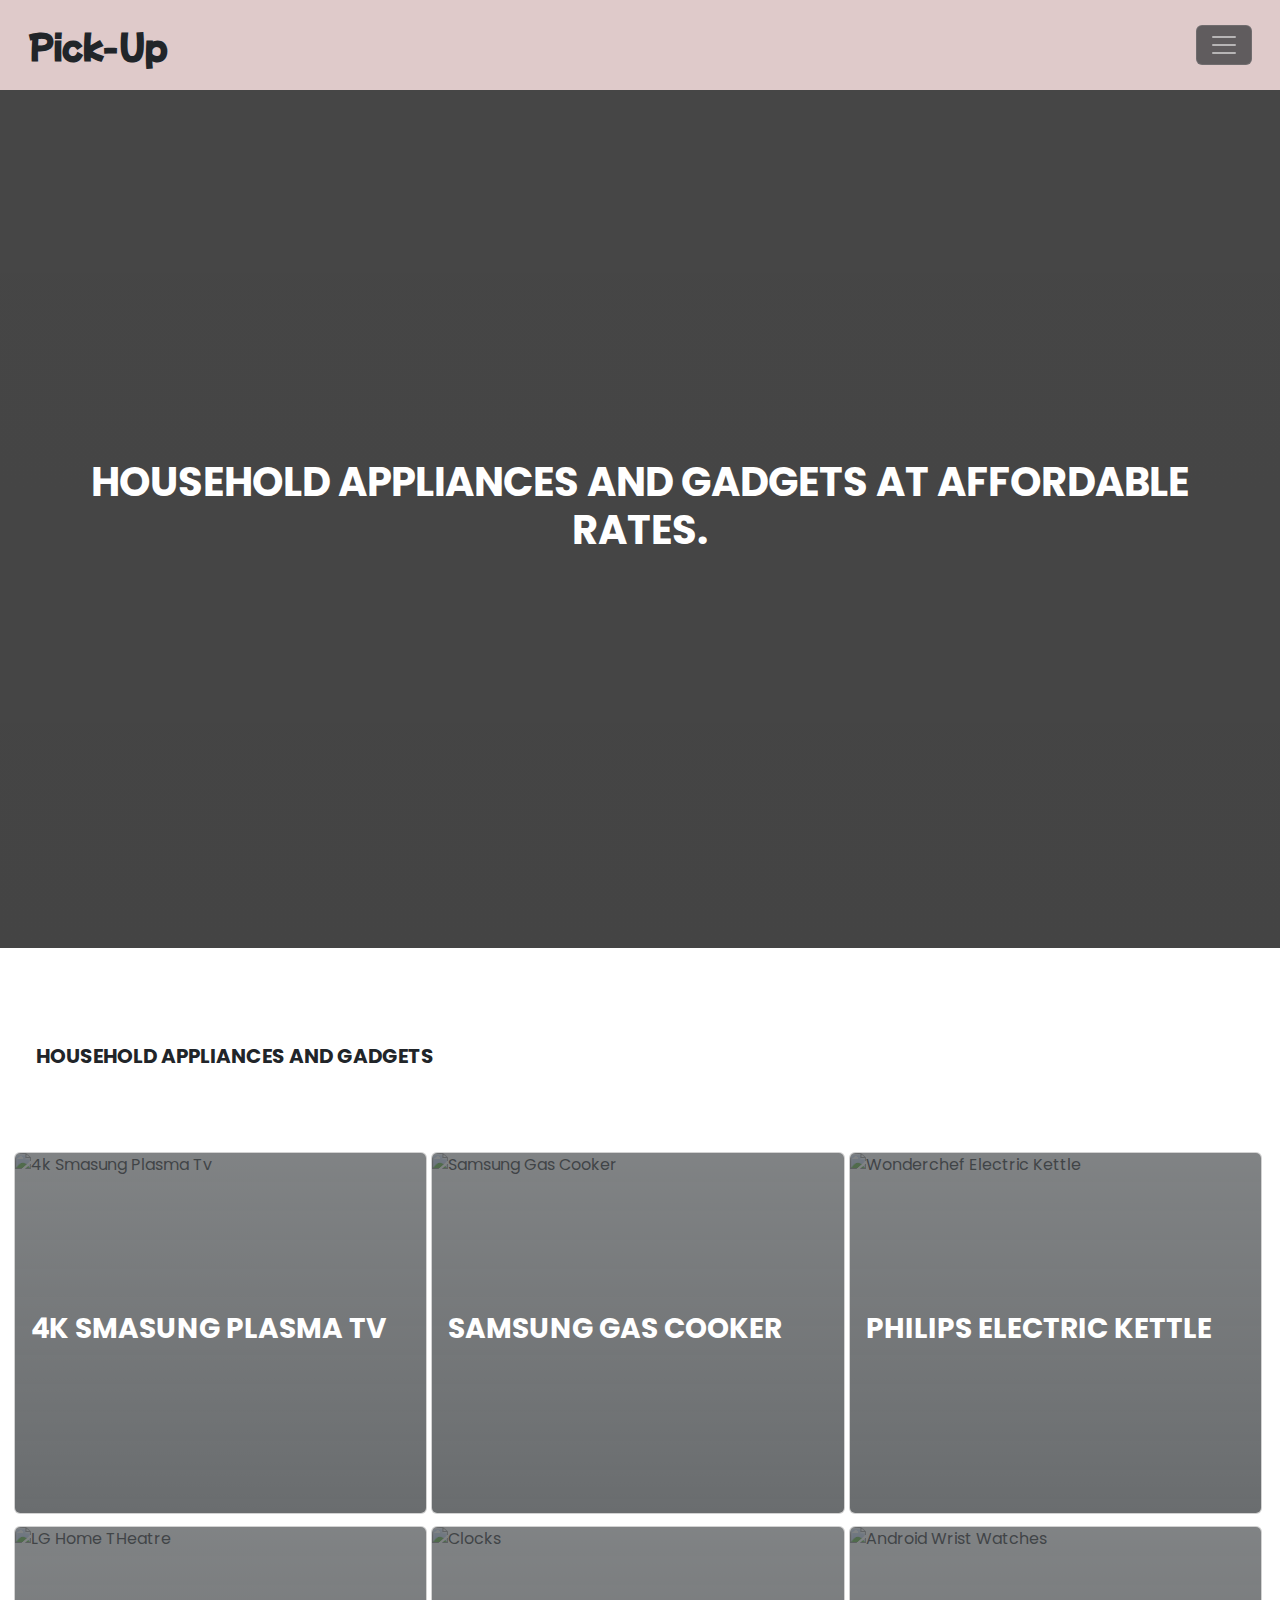
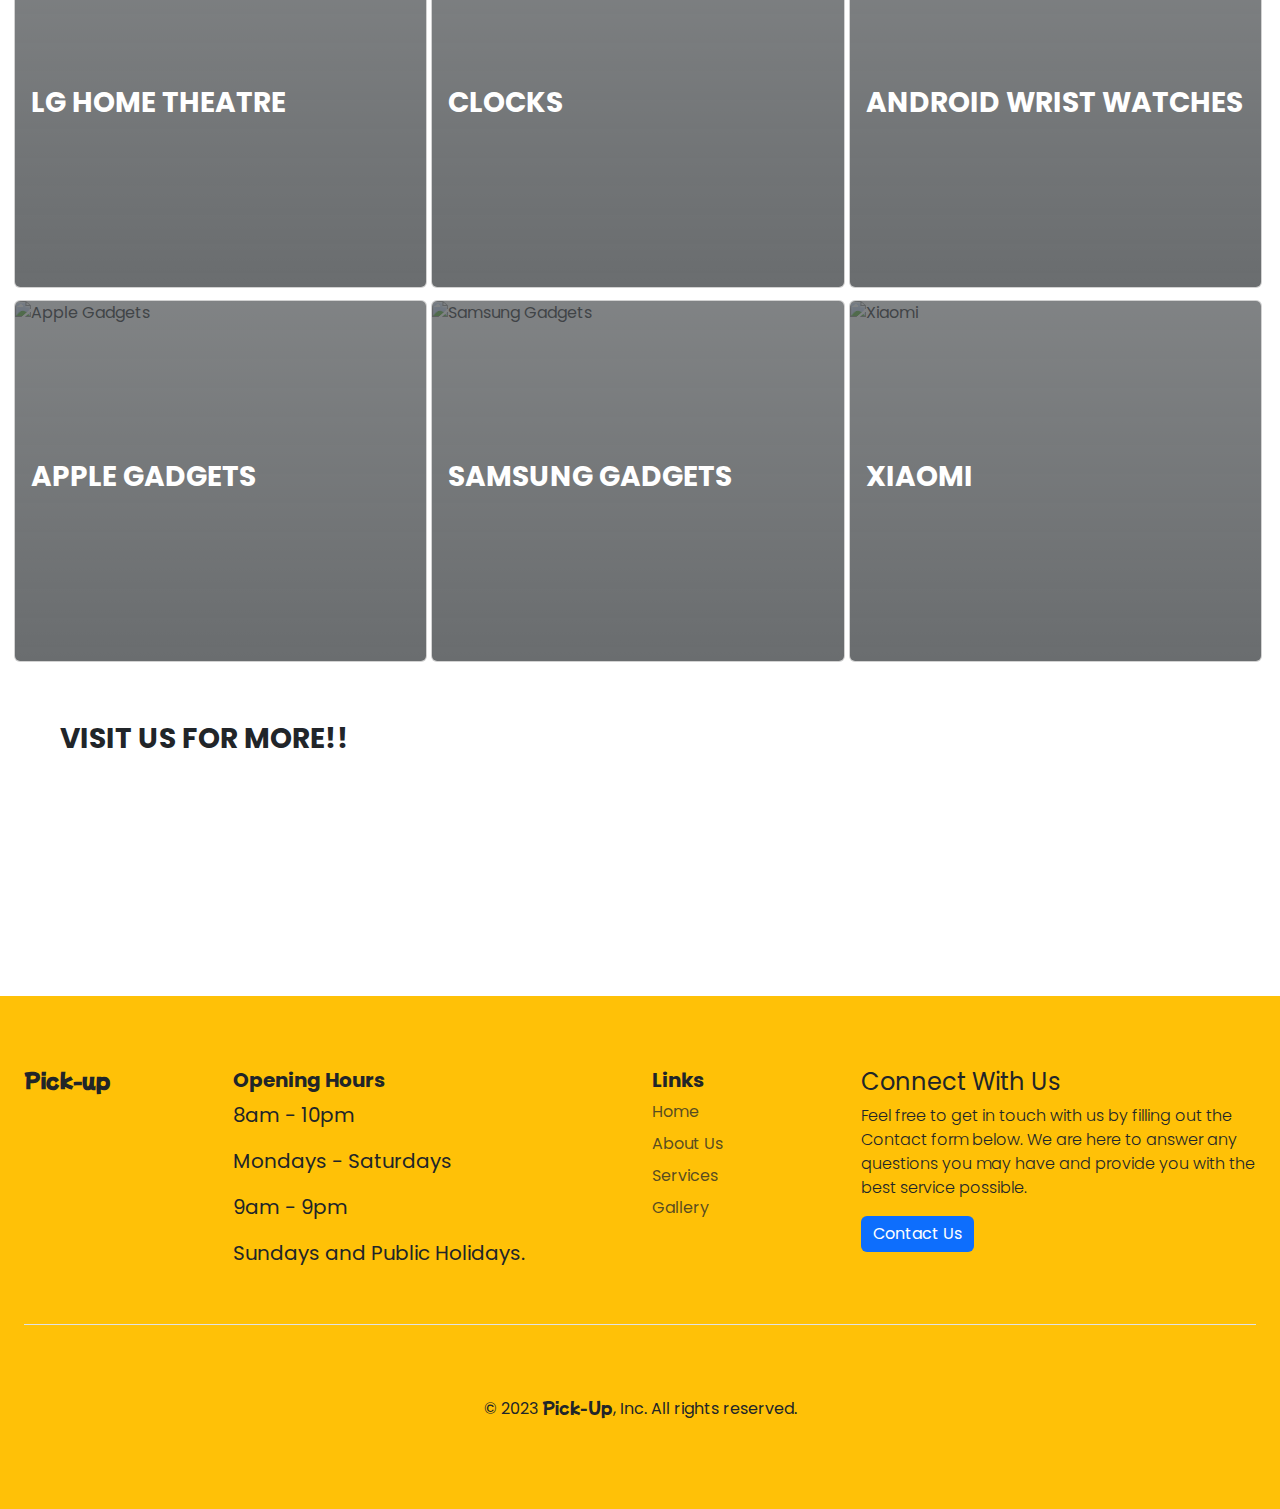
==== pages/app.html @ 44c59ff1 "Add files via upload" ====
<!DOCTYPE html>
<html lang="en">
  <head>
    <meta charset="UTF-8" />
    <meta name="viewport" content="width=device-width, initial-scale=1.0" />
    <link rel="preconnect" href="https://fonts.googleapis.com" />
    <link rel="preconnect" href="https://fonts.gstatic.com" crossorigin />
    <link
      href="https://fonts.googleapis.com/css2?family=Mochiy+Pop+One&display=swap"
      rel="stylesheet"
    />
    <script
      src="https://kit.fontawesome.com/c4d71c68e7.js"
      crossorigin="anonymous"
    ></script>
    <link rel="stylesheet" href="../css/bootstrap.css" />
    <link rel="stylesheet" href="../style/sty.css" />
    <title>Appliances</title>
  </head>
  <body>
    <header class="fixed-top">
      <nav class="navbar navbar-expand-sm|md navbar-dark p-3">
        <div class="container-fluid">
          <a
            class="navbar-brand w-50 me-auto d-flex text-dark fs-2 fw-bold"
            style="font-family: Mochiy Pop One"
            href="#"
            >Pick-Up</a
          >
          <button
            class="navbar-toggler bg-dark shadow-none"
            type="button"
            data-bs-toggle="collapse"
            data-bs-target="#collapsibleNavbar"
          >
            <span class="navbar-toggler-icon"></span>
          </button>
          <div class="collapse navbar-collapse" id="collapsibleNavbar">
            <ul class="navbar-nav w-md-100 justify-content-start">
              <li class="nav-item fw-normal">
                <a
                  class="nav-link link-dark"
                  href="../index.html"
                  >Home</a
                >
              </li>
              <li class="nav-item fw-normal border-top border-0">
                <a
                  class="nav-link link-dark"
                  href="./grocery.html">Groceries</a
                >
              </li>
              <li class="nav-item fw-normal border-top border-0">
                <a
                  class="nav-link link-dark"
                  href="./fruit.html"
                  >Fruits</a
                >
              </li>

              <li class="nav-item fw-normal border-top border-0">
                <a
                  class="nav-link link-dark"
                  href="#contact"
                  >Contact Us</a
                >
              </li>
            </ul>
          </div>
        </div>
      </nav>
    </header>

    <main class="my-5">
      <!-- Appeal -->
      <div id="coa" class="bg-image">
        <div class="container mt-4">
          <div class="row">
            <div class="col-12 p-3">
              <h4 class="h1 text-uppercase text-center text-white fw-bold">
                Household Appliances and Gadgets at affordable Rates.
              </h4>
            </div>
          </div>
        </div>
      </div>

      <!-- Items -->
      <div class="container-fluid p-md-4 p-2">
        <div class="row">
          <div class="col-12 p-4 mt-5">
            <h3 class="fw-bold fs-5 fs-md-2 text-uppercase">Household Appliances and Gadgets</h3>
          </div>
          <!-- Appliances -->
          <div class="row mt-5 g-1">
            <!-- 4k Smasung Plasma Tv -->
            <div class="col-12 col-sm-6 col-md-4 mb-2">
              <div class="card">
                <img
                  class="card-img-top img-fluid rounded-3"
                  src="https://5.imimg.com/data5/SELLER/Default/2021/11/WK/IW/NH/141112279/samsung-curved-tv-panoramic-view-500x500.jpg"
                  alt="4k Smasung Plasma Tv"
                />
                <div class="card-img-overlay bg-dark bg-opacity bg-gradient d-flex align-items-center">
                  <h4 class="card-title fw-bold text-uppercase text-white h3">4k Smasung Plasma Tv</h4>
                </div>
              </div>
            </div>
            <!-- Samsung Gas Cooker -->
            <div class="col-12 col-sm-6 col-md-4 mb-2">
              <div class="card">
                <img
                  class="card-img-top img-fluid rounded-3"
                  src="https://www.food24.com/wp-content/uploads/2021/03/Samsung-header.jpg"
                  alt="Samsung Gas Cooker"
                />
                <div class="card-img-overlay bg-dark bg-opacity bg-gradient d-flex align-items-center">
                  <h4 class="card-title fw-bold text-uppercase text-white h3">Samsung Gas Cooker</h4>
                </div>
              </div>
            </div>
            <!-- Wonderchef Electric Kettle -->
            <div class="col-12 col-sm-6 col-md-4 mb-2">
              <div class="card">
                <img
                  class="card-img-top img-fluid rounded-3"
                  src="https://www.wonderchef.com/cdn/shop/products/Lifestyle_762e623b-200b-4ff8-84d5-f3a3f56dafa4_1200x1200.jpg?v=1639377600"
                  alt="Wonderchef Electric Kettle"
                />
                <div class="card-img-overlay bg-dark bg-opacity bg-gradient d-flex align-items-center">
                  <h4 class="card-title fw-bold text-uppercase text-white h3">Philips Electric Kettle</h4>
                </div>
              </div>
            </div>
            <!--LG Home THeatre  -->
            <div class="col-12 col-sm-6 col-md-4 mb-2">
              <div class="card">
                <img
                  class="card-img-top img-fluid rounded-3"
                  src="https://ng.jumia.is/unsafe/fit-in/500x500/filters:fill(white)/product/68/826948/2.jpg?5735"
                  alt="LG Home THeatre"
                />
                <div class="card-img-overlay bg-dark bg-opacity bg-gradient d-flex align-items-center">
                  <h4 class="card-title fw-bold text-uppercase text-white h3">LG Home THeatre</h4>
                </div>
              </div>
            </div>

            <!-- Clocks -->
            <div class="col-12 col-sm-6 col-md-4 mb-2">
              <div class="card">
                <img
                  class="card-img-top img-fluid rounded-3"
                  src="https://www.cnet.com/a/img/resize/324488b838e175083e6ee2cdf5741d5fccd7106d/hub/2022/10/18/31d3da21-123a-4908-885a-e26c5df60fb9/clock-time-countdown-0954.jpg?auto=webp&fit=crop&height=900&width=1200"
                  alt="Clocks"
                />
                <div class="card-img-overlay bg-dark bg-opacity bg-gradient d-flex align-items-center">
                  <h4 class="card-title fw-bold text-uppercase h3 text-white">Clocks</h4>
                </div>
              </div>
            </div>

            <!-- Android Wrist Watches -->
            <div class="col-12 col-sm-6 col-md-4 mb-2">
              <div class="card">
                <img
                  class="card-img-top img-fluid rounded-3"
                  src="https://static-uc.olist.ng/upload/20200111/inu4mtxzj0h.jpg"
                  alt="Android Wrist Watches"
                />
                <div class="card-img-overlay bg-dark bg-opacity bg-gradient d-flex align-items-center">
                  <h4 class="card-title fw-bold text-uppercase text-white h3">Android Wrist Watches</h4>
                </div>
              </div>
            </div>

            <!-- Apple Gadgets  -->
            <div class="col-12 col-sm-6 col-md-4 mb-2">
              <div class="card">
                <img
                  class="card-img-top img-fluid rounded-3"
                  src="https://t2.tudocdn.net/602137?w=1920"
                  alt="Apple Gadgets"
                />
                <div class="card-img-overlay bg-dark bg-opacity bg-gradient d-flex align-items-center">
                  <h4 class="card-title fw-bold text-uppercase text-white h3">Apple Gadgets</h4>
                </div>
              </div>
            </div>

            <!-- Samsung Gadgets -->
            <div class="col-12 col-sm-6 col-md-4 mb-2">
              <div class="card">
                <img
                  class="card-img-top img-fluid rounded-3"
                  src="https://yt3.googleusercontent.com/TtoYXLkyKZu3EDOHAbLjhtpPKwW9eBa0vKacVOmFfq4qzG_Si5KHqzS_u86KO1VIoZJp11scbw=s900-c-k-c0x00ffffff-no-rj"
                  alt="Samsung Gadgets"
                />
                <div class="card-img-overlay bg-dark bg-opacity bg-gradient d-flex align-items-center">
                  <h4 class="card-title fw-bold text-white text-uppercase h3">Samsung Gadgets</h4>
                </div>
              </div>
            </div>
            <!-- Xiaomi -->
            <div class="col-12 col-sm-6 col-md-4 mb-2">
              <div class="card">
                <img
                  class="card-img-top img-fluid rounded-3"
                  src="https://media.premiumtimesng.com/wp-content/files/2023/03/xiaomi-global-logo.jpg"
                  alt="Xiaomi"
                />
                <div class="card-img-overlay bg-dark bg-opacity bg-gradient d-flex align-items-center">
                  <h4 class="card-title fw-bold text-white text-uppercase h3">Xiaomi</h4>
                </div>
              </div>
            </div>

            <h3 class="text-uppercase fw-bold col-12 p-md-5 p-2">
              Visit Us For More!!
            </h3>
          </div>
        </div>
      </div>
    </main>

    <!-- The Modal -->
    <div class="modal mt-5" id="myModal">
      <div class="modal-dialog ">
        <div class="modal-content">
          <!-- Modal Header -->
          <div class="modal-header">
            <h4 class="modal-title">Send Us a Message</h4>
            <button
              type="button"
              class="btn-close shadow-none"
              data-bs-dismiss="modal"
            ></button>
          </div>

          <!-- Modal body -->
          <div class="modal-body">
            <form> 
              <div class="mb-3">
                <label for="fname" class="form-label">Full-Name</label>
                <input
                  type="text"
                  class="form-control shadow-none"
                  name="fname"
                  value=""
                  id="fname"
                  placeholder="Enter Fullname"
                />
              </div>
              <div class="mb-3">
                <label for="email" class="form-label fw-normal">E-mail</label>
                <input
                  type="email"
                  class="form-control shadow-none"
                  name="email"
                  id="email"
                  value=""
                  placeholder="example@you.com"
                  required
                  autocomplete="name"
                />
              </div>

              <div class="mb-3">
                <label for="message" class="form-label shadow-none">Message</label>
                <textarea
                  class="form-control shadow-none"
                  name="message"
                  id="message"
                  rows="3"
                  required
                  autocomplete="message"
                ></textarea>
              </div>

              <button
                type="submit"
                class="btn btn-primary float-end"
                id="submit"
              >
                Submit
              </button>
            </form>
          </div>

          <!-- Modal footer -->
          <!-- <div class="modal-footer">
            <button
              type="button"
              class="btn btn-danger"
              data-bs-dismiss="modal"
            >
              Close
            </button>
          </div> -->
        </div>
      </div>
    </div>

    <div
      class="container-fluid p-4 bg-warning d-flex justify-content-between align-items-center flex-md-row flex-column" style="margin-top: 10rem;"
    >
      <footer class="py-5" id="contact">
        <div class="row">
          <div class="col-12 col-sm-6 col-md-2 mb-3">
            <h5 class="fw-bold" style="font-family: Mochiy Pop One">Pick-up</h5>
            <ul class="list-unstyled flex-inline d-flex">
              <li class="ms-1">
                <a
                  href="https://www.twitter.com"
                  class="nav-link p-0 text-muted"
                  ><i class="fa-brands fa-linkedin fa-2x"></i
                ></a>
              </li>
              <li class="ms-1">
                <a
                  href="https://www.instagram.com"
                  class="nav-link p-0 text-muted"
                  ><i class="fa-brands fa-instagram fa-2x"></i
                ></a>
              </li>
              <li class="ms-1">
                <a
                  href="https://www.facebook.com"
                  class="nav-link p-0 text-muted"
                  ><i class="fa-brands fa-facebook fa-2x"></i
                ></a>
              </li>
            </ul>
          </div>
          <div class="col-12 col-sm-6 col-md-4 mb-3">
            <h5 class="fw-bold">Opening Hours</h5>
            <ul class="flex-column list-unstyled">
              <li class="mb-2">
                <p class="fs-5">8am - 10pm</p>
                <p class="fs-5">Mondays - Saturdays</p>
              </li>
              <li class="mb-2">
                <p class="fs-5">9am - 9pm</p>
                <p class="fs-5">Sundays and Public Holidays.</p>
              </li>
            </ul>
          </div>

          <div class="col-12 col-sm-6 col-md-2 mb-3">
            <h5 class="fw-bold">Links</h5>
            <ul class="nav flex-column">
              <li class="nav-item mb-2">
                <a href="#" class="nav-link p-0 text-muted">Home</a>
              </li>
              <li class="nav-item mb-2">
                <a href="#about" class="nav-link p-0 text-muted">About Us</a>
              </li>
              <li class="nav-item mb-2">
                <a href="#service" class="nav-link p-0 text-muted">Services</a>
              </li>
              <li class="nav-item mb-2">
                <a href="#gallery" class="nav-link p-0 text-muted">Gallery</a>
              </li>
            </ul>
          </div>

          <div class="col-12 col-sm-6 col-md-4 mb-3">
            <h4 class="fw-normal">Connect With Us</h4>
            <p class="text-dark fw-light mt-2">
              Feel free to get in touch with us by filling out the Contact form
              below. We are here to answer any questions you may have and
              provide you with the best service possible.
            </p>

            <button
              type="button"
              class="btn btn-primary shadow-none"
              data-bs-toggle="modal"
              data-bs-target="#myModal"
            >
              Contact Us
            </button>
          </div>
        </div>

        <div
          class="d-flex flex-column flex-sm-row justify-content-between py-4 my-4 border-top"
        ></div>

        <div class="col-12">
          <p class="fw-normal text-center">
            &copy; 2023
            <span class="h6 fw-light" style="font-family: Mochiy Pop One">
              Pick-Up</span
            >, Inc. All rights reserved.
          </p>
        </div>
        <div class="col-12"></div>
      </footer>
    </div>

    <script src="../js/bootstrap.bundle.js"></script>
    <script type="module">
      import { initializeApp } from "https://www.gstatic.com/firebasejs/10.3.1/firebase-app.js";
      import { getAnalytics } from "https://www.gstatic.com/firebasejs/10.3.1/firebase-analytics.js";
      import {
        getDatabase,
        ref,
        set,
        get,
        child,
      } from "https://www.gstatic.com/firebasejs/10.3.1/firebase-database.js";

      // Your web app's Firebase configuration
      const firebaseConfig = {
        apiKey: "AIzaSyBaS_7h261UP6T76zT5z4J81-PIZPm055U",
        authDomain: "pick-up-5bfd8.firebaseapp.com",
        projectId: "pick-up-5bfd8",
        storageBucket: "pick-up-5bfd8.appspot.com",
        messagingSenderId: "923882038801",
        appId: "1:923882038801:web:697e21a4384b9d93eb73b0",
      };

      // Initialize Firebase
      const app = initializeApp(firebaseConfig);
      const analytics = getAnalytics(app);

      const db = getDatabase(app);

      document.getElementById("submit").addEventListener("click", function (e) {
        e.preventDefault();

        set(ref(db, "user/" + document.getElementById("fname").value), {
          email: document.getElementById("email").value,
          message: document.getElementById("message").value
        });
        alert("Thanks for Your Feedback");
      });
    </script>
  </body>
</html>
---- style/sty.css ----
@import url("https://fonts.googleapis.com/css2?family=Poppins:ital,wght@0,100;0,200;0,300;0,400;0,500;0,600;0,700;0,800;0,900;1,100;1,200;1,300;1,400;1,500;1,600;1,700;1,800;1,900&display=swap");
@import url("https://fonts.googleapis.com/css2?family=Lobster&display=swap");
* {
  margin: 0;
  padding: 0;
  font-family: "Poppins", sans-serif;
  scroll-behavior: smooth;
  scroll-snap-type: mandatory;
  scroll-snap-align: inherit;
}
* a {
  text-decoration: none;
}

::-webkit-scrollbar-track {
  height: 3px;
}

::-webkit-scrollbar {
  background-color: #000;
  width: 9px;
}

::-webkit-scrollbar-thumb {
  background-color: yellow;
  border-radius: 12px;
}

#co {
  background-image: linear-gradient(rgba(0, 0, 0, 0.727), rgba(0, 0, 0, 0.735)), url("https://previews.123rf.com/images/liligraphie/liligraphie1407/liligraphie140700795/29758828-mix-of-fresh-fruits-and-berries-raw-food-ingredients-nutrition-background.jpg");
  height: 100vh;
  background-position: center;
  background-size: cover;
  background-repeat: no-repeat;
  display: flex;
  align-items: center;
  justify-content: center;
}

#coa {
  background-image: linear-gradient(rgba(0, 0, 0, 0.727), rgba(0, 0, 0, 0.735)), url("https://1.bp.blogspot.com/-qmRRfjITIdY/YNB99ukVlHI/AAAAAAAAFWI/1QF2ERGkXxIysJvHhif0Q8tHCBkVwfgCgCLcBGAsYHQ/s800/household-appliances.jpg");
  height: 100vh;
  background-position: center;
  background-size: cover;
  background-repeat: no-repeat;
  display: flex;
  align-items: center;
  justify-content: center;
}

#com {
  background-image: linear-gradient(rgba(0, 0, 0, 0.596), rgba(0, 0, 0, 0.612)), url("https://nextrestaurants.com/wp-content/uploads/2019/10/Restaurant-Instagram-Photography.png");
  height: 100vh;
  background-position: center;
  background-size: cover;
  background-repeat: no-repeat;
  display: flex;
  align-items: center;
  justify-content: center;
}

header {
  background: rgb(223, 202, 202);
}
header .navbar-nav .nav-item a {
  font-family: "Poppins";
}
header .navbar-nav .nav-item a:hover {
  color: red;
}

.modal .modal-dialog .modal-body form input,
.modal .modal-dialog .modal-body form textarea {
  font-size: 14px;
  font-family: "Lobster";
}
.modal .modal-dialog .modal-body form input:focus,
.modal .modal-dialog .modal-body form textarea:focus {
  border-bottom: 2px solid blue;
}

.btn {
  border: none;
  font-family: "Poppins";
}

.card-img-top {
  height: 40vh;
  width: 100%;
  -o-object-fit: cover;
     object-fit: cover;
}

.card {
  cursor: pointer;
}
.card .card-img-wrap {
  overflow: hidden;
  position: relative;
}
.card .card-img-wrap::after {
  content: " ";
  position: absolute;
  top: 0;
  left: 0;
  right: 0;
  bottom: 0;
  opacity: 0;
  transition: opacity 0.25s;
}
.card .card-img-wrap img {
  transition: transform 0.25s;
  width: 100%;
}
.card .card-img-wrap:hover img {
  transform: scale(1.2);
}
.card .card-img-wrap:hover::after {
  opacity: 1;
}

.card-img-wrap {
  cursor: pointer;
  overflow: hidden;
  position: relative;
}
.card-img-wrap::after {
  content: " ";
  position: absolute;
  top: 0;
  left: 0;
  right: 0;
  bottom: 0;
  opacity: 0;
  transition: opacity 0.25s;
}
.card-img-wrap img {
  transition: transform 0.25s;
  width: 100%;
}
.card-img-wrap:hover img {
  transform: scale(1.2);
}
.card-img-wrap:hover::after {
  opacity: 1;
}

marquee > div {
  display: flex;
  align-items: center;
  justify-content: space-around;
}

@media screen and (max-width: 320px) {
  #com {
    height: 50vh;
  }
  #co {
    height: 50vh;
  }
}
@media screen and (max-width: 480px) {
  #com {
    height: 60vh;
  }
  #co {
    height: 60vh;
  }
}
.card-img-overlay {
  background-image: var(--bs-gradient);
}

.bg-dark {
  --bs-bg-opacity: 67%;
}/*# sourceMappingURL=sty.css.map */
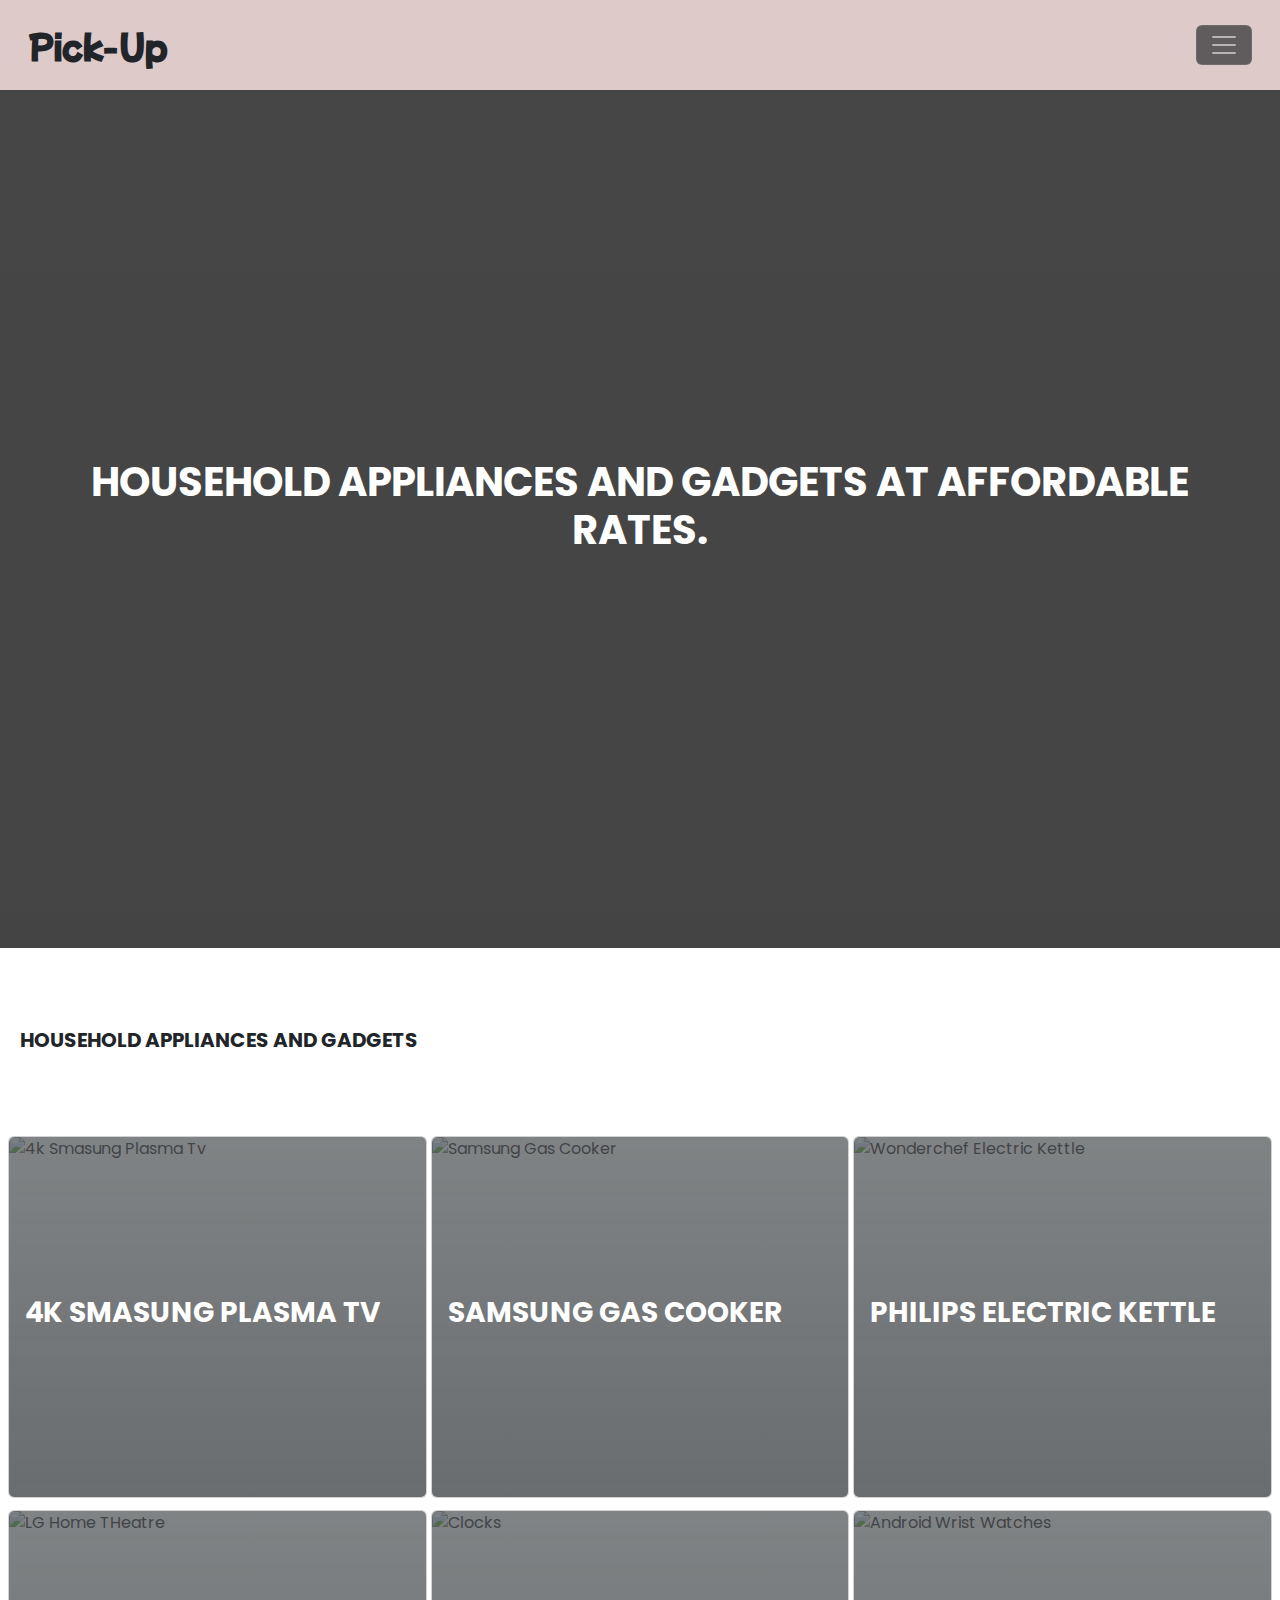
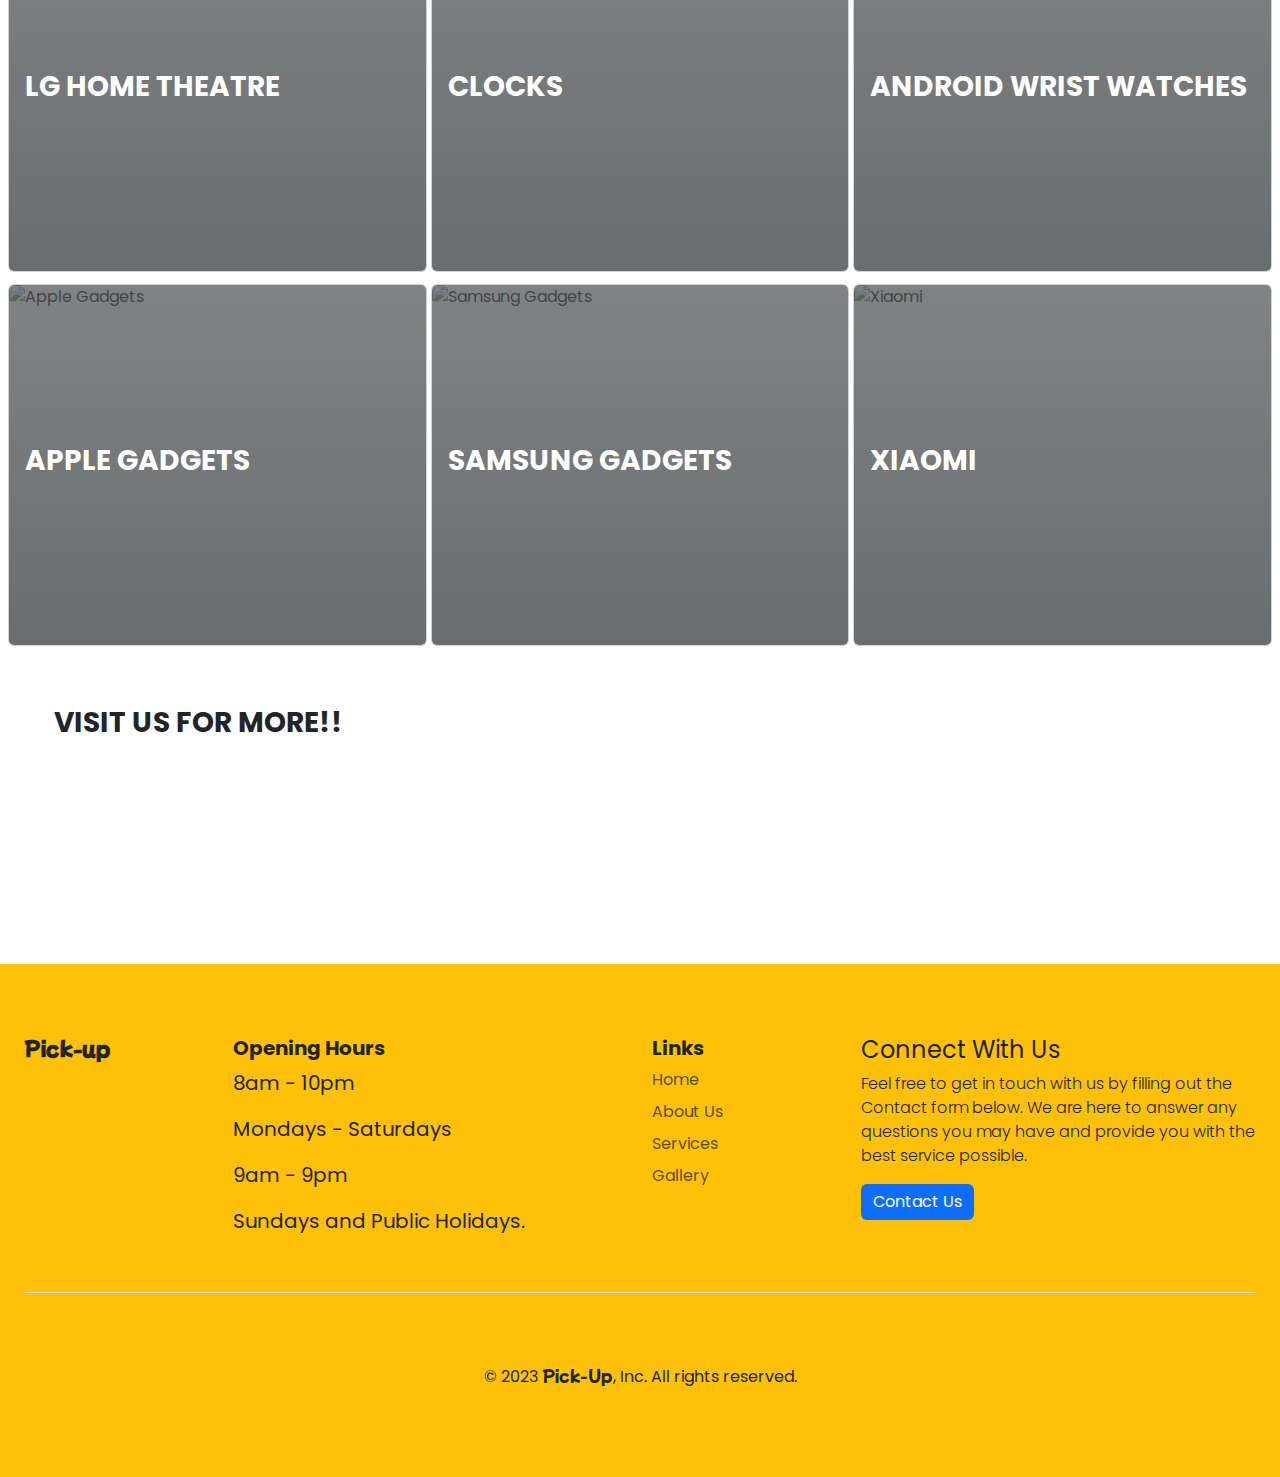
==== commit 7ee2fa3b: "Add files via upload" ====
--- a/pages/app.html
+++ b/pages/app.html
@@ -86,139 +86,140 @@
       </div>
 
       <!-- Items -->
-      <div class="container-fluid p-md-4 p-2">
+      <div class="container-fluid p-2">
         <div class="row">
           <div class="col-12 p-4 mt-5">
             <h3 class="fw-bold fs-5 fs-md-2 text-uppercase">Household Appliances and Gadgets</h3>
           </div>
-          <!-- Appliances -->
-          <div class="row mt-5 g-1">
-            <!-- 4k Smasung Plasma Tv -->
-            <div class="col-12 col-sm-6 col-md-4 mb-2">
-              <div class="card">
-                <img
-                  class="card-img-top img-fluid rounded-3"
-                  src="https://5.imimg.com/data5/SELLER/Default/2021/11/WK/IW/NH/141112279/samsung-curved-tv-panoramic-view-500x500.jpg"
-                  alt="4k Smasung Plasma Tv"
-                />
-                <div class="card-img-overlay bg-dark bg-opacity bg-gradient d-flex align-items-center">
-                  <h4 class="card-title fw-bold text-uppercase text-white h3">4k Smasung Plasma Tv</h4>
-                </div>
-              </div>
-            </div>
-            <!-- Samsung Gas Cooker -->
-            <div class="col-12 col-sm-6 col-md-4 mb-2">
-              <div class="card">
-                <img
-                  class="card-img-top img-fluid rounded-3"
-                  src="https://www.food24.com/wp-content/uploads/2021/03/Samsung-header.jpg"
-                  alt="Samsung Gas Cooker"
-                />
-                <div class="card-img-overlay bg-dark bg-opacity bg-gradient d-flex align-items-center">
-                  <h4 class="card-title fw-bold text-uppercase text-white h3">Samsung Gas Cooker</h4>
-                </div>
-              </div>
-            </div>
-            <!-- Wonderchef Electric Kettle -->
-            <div class="col-12 col-sm-6 col-md-4 mb-2">
-              <div class="card">
-                <img
-                  class="card-img-top img-fluid rounded-3"
-                  src="https://www.wonderchef.com/cdn/shop/products/Lifestyle_762e623b-200b-4ff8-84d5-f3a3f56dafa4_1200x1200.jpg?v=1639377600"
-                  alt="Wonderchef Electric Kettle"
-                />
-                <div class="card-img-overlay bg-dark bg-opacity bg-gradient d-flex align-items-center">
-                  <h4 class="card-title fw-bold text-uppercase text-white h3">Philips Electric Kettle</h4>
-                </div>
-              </div>
-            </div>
-            <!--LG Home THeatre  -->
-            <div class="col-12 col-sm-6 col-md-4 mb-2">
-              <div class="card">
-                <img
-                  class="card-img-top img-fluid rounded-3"
-                  src="https://ng.jumia.is/unsafe/fit-in/500x500/filters:fill(white)/product/68/826948/2.jpg?5735"
-                  alt="LG Home THeatre"
-                />
-                <div class="card-img-overlay bg-dark bg-opacity bg-gradient d-flex align-items-center">
-                  <h4 class="card-title fw-bold text-uppercase text-white h3">LG Home THeatre</h4>
-                </div>
-              </div>
-            </div>
-
-            <!-- Clocks -->
-            <div class="col-12 col-sm-6 col-md-4 mb-2">
-              <div class="card">
-                <img
-                  class="card-img-top img-fluid rounded-3"
-                  src="https://www.cnet.com/a/img/resize/324488b838e175083e6ee2cdf5741d5fccd7106d/hub/2022/10/18/31d3da21-123a-4908-885a-e26c5df60fb9/clock-time-countdown-0954.jpg?auto=webp&fit=crop&height=900&width=1200"
-                  alt="Clocks"
-                />
-                <div class="card-img-overlay bg-dark bg-opacity bg-gradient d-flex align-items-center">
-                  <h4 class="card-title fw-bold text-uppercase h3 text-white">Clocks</h4>
-                </div>
-              </div>
-            </div>
-
-            <!-- Android Wrist Watches -->
-            <div class="col-12 col-sm-6 col-md-4 mb-2">
-              <div class="card">
-                <img
-                  class="card-img-top img-fluid rounded-3"
-                  src="https://static-uc.olist.ng/upload/20200111/inu4mtxzj0h.jpg"
-                  alt="Android Wrist Watches"
-                />
-                <div class="card-img-overlay bg-dark bg-opacity bg-gradient d-flex align-items-center">
-                  <h4 class="card-title fw-bold text-uppercase text-white h3">Android Wrist Watches</h4>
-                </div>
-              </div>
-            </div>
-
-            <!-- Apple Gadgets  -->
-            <div class="col-12 col-sm-6 col-md-4 mb-2">
-              <div class="card">
-                <img
-                  class="card-img-top img-fluid rounded-3"
-                  src="https://t2.tudocdn.net/602137?w=1920"
-                  alt="Apple Gadgets"
-                />
-                <div class="card-img-overlay bg-dark bg-opacity bg-gradient d-flex align-items-center">
-                  <h4 class="card-title fw-bold text-uppercase text-white h3">Apple Gadgets</h4>
-                </div>
-              </div>
-            </div>
-
-            <!-- Samsung Gadgets -->
-            <div class="col-12 col-sm-6 col-md-4 mb-2">
-              <div class="card">
-                <img
-                  class="card-img-top img-fluid rounded-3"
-                  src="https://yt3.googleusercontent.com/TtoYXLkyKZu3EDOHAbLjhtpPKwW9eBa0vKacVOmFfq4qzG_Si5KHqzS_u86KO1VIoZJp11scbw=s900-c-k-c0x00ffffff-no-rj"
-                  alt="Samsung Gadgets"
-                />
-                <div class="card-img-overlay bg-dark bg-opacity bg-gradient d-flex align-items-center">
-                  <h4 class="card-title fw-bold text-white text-uppercase h3">Samsung Gadgets</h4>
-                </div>
-              </div>
-            </div>
-            <!-- Xiaomi -->
-            <div class="col-12 col-sm-6 col-md-4 mb-2">
-              <div class="card">
-                <img
-                  class="card-img-top img-fluid rounded-3"
-                  src="https://media.premiumtimesng.com/wp-content/files/2023/03/xiaomi-global-logo.jpg"
-                  alt="Xiaomi"
-                />
-                <div class="card-img-overlay bg-dark bg-opacity bg-gradient d-flex align-items-center">
-                  <h4 class="card-title fw-bold text-white text-uppercase h3">Xiaomi</h4>
-                </div>
-              </div>
-            </div>
-
-            <h3 class="text-uppercase fw-bold col-12 p-md-5 p-2">
-              Visit Us For More!!
-            </h3>
-          </div>
+        </div>
+
+         <!-- Appliances -->
+         <div class="row mt-5 g-1">
+          <!-- 4k Smasung Plasma Tv -->
+          <div class="col-12 col-sm-6 col-md-4 mb-2">
+            <div class="card">
+              <img
+                class="card-img-top img-fluid rounded-3"
+                src="https://5.imimg.com/data5/SELLER/Default/2021/11/WK/IW/NH/141112279/samsung-curved-tv-panoramic-view-500x500.jpg"
+                alt="4k Smasung Plasma Tv"
+              />
+              <div class="card-img-overlay bg-dark bg-opacity bg-gradient d-flex align-items-center">
+                <h4 class="card-title fw-bold text-uppercase text-white h3">4k Smasung Plasma Tv</h4>
+              </div>
+            </div>
+          </div>
+          <!-- Samsung Gas Cooker -->
+          <div class="col-12 col-sm-6 col-md-4 mb-2">
+            <div class="card">
+              <img
+                class="card-img-top img-fluid rounded-3"
+                src="https://www.food24.com/wp-content/uploads/2021/03/Samsung-header.jpg"
+                alt="Samsung Gas Cooker"
+              />
+              <div class="card-img-overlay bg-dark bg-opacity bg-gradient d-flex align-items-center">
+                <h4 class="card-title fw-bold text-uppercase text-white h3">Samsung Gas Cooker</h4>
+              </div>
+            </div>
+          </div>
+          <!-- Wonderchef Electric Kettle -->
+          <div class="col-12 col-sm-6 col-md-4 mb-2">
+            <div class="card">
+              <img
+                class="card-img-top img-fluid rounded-3"
+                src="https://www.wonderchef.com/cdn/shop/products/Lifestyle_762e623b-200b-4ff8-84d5-f3a3f56dafa4_1200x1200.jpg?v=1639377600"
+                alt="Wonderchef Electric Kettle"
+              />
+              <div class="card-img-overlay bg-dark bg-opacity bg-gradient d-flex align-items-center">
+                <h4 class="card-title fw-bold text-uppercase text-white h3">Philips Electric Kettle</h4>
+              </div>
+            </div>
+          </div>
+          <!--LG Home THeatre  -->
+          <div class="col-12 col-sm-6 col-md-4 mb-2">
+            <div class="card">
+              <img
+                class="card-img-top img-fluid rounded-3"
+                src="https://ng.jumia.is/unsafe/fit-in/500x500/filters:fill(white)/product/68/826948/2.jpg?5735"
+                alt="LG Home THeatre"
+              />
+              <div class="card-img-overlay bg-dark bg-opacity bg-gradient d-flex align-items-center">
+                <h4 class="card-title fw-bold text-uppercase text-white h3">LG Home THeatre</h4>
+              </div>
+            </div>
+          </div>
+
+          <!-- Clocks -->
+          <div class="col-12 col-sm-6 col-md-4 mb-2">
+            <div class="card">
+              <img
+                class="card-img-top img-fluid rounded-3"
+                src="https://www.cnet.com/a/img/resize/324488b838e175083e6ee2cdf5741d5fccd7106d/hub/2022/10/18/31d3da21-123a-4908-885a-e26c5df60fb9/clock-time-countdown-0954.jpg?auto=webp&fit=crop&height=900&width=1200"
+                alt="Clocks"
+              />
+              <div class="card-img-overlay bg-dark bg-opacity bg-gradient d-flex align-items-center">
+                <h4 class="card-title fw-bold text-uppercase h3 text-white">Clocks</h4>
+              </div>
+            </div>
+          </div>
+
+          <!-- Android Wrist Watches -->
+          <div class="col-12 col-sm-6 col-md-4 mb-2">
+            <div class="card">
+              <img
+                class="card-img-top img-fluid rounded-3"
+                src="https://static-uc.olist.ng/upload/20200111/inu4mtxzj0h.jpg"
+                alt="Android Wrist Watches"
+              />
+              <div class="card-img-overlay bg-dark bg-opacity bg-gradient d-flex align-items-center">
+                <h4 class="card-title fw-bold text-uppercase text-white h3">Android Wrist Watches</h4>
+              </div>
+            </div>
+          </div>
+
+          <!-- Apple Gadgets  -->
+          <div class="col-12 col-sm-6 col-md-4 mb-2">
+            <div class="card">
+              <img
+                class="card-img-top img-fluid rounded-3"
+                src="https://t2.tudocdn.net/602137?w=1920"
+                alt="Apple Gadgets"
+              />
+              <div class="card-img-overlay bg-dark bg-opacity bg-gradient d-flex align-items-center">
+                <h4 class="card-title fw-bold text-uppercase text-white h3">Apple Gadgets</h4>
+              </div>
+            </div>
+          </div>
+
+          <!-- Samsung Gadgets -->
+          <div class="col-12 col-sm-6 col-md-4 mb-2">
+            <div class="card">
+              <img
+                class="card-img-top img-fluid rounded-3"
+                src="https://yt3.googleusercontent.com/TtoYXLkyKZu3EDOHAbLjhtpPKwW9eBa0vKacVOmFfq4qzG_Si5KHqzS_u86KO1VIoZJp11scbw=s900-c-k-c0x00ffffff-no-rj"
+                alt="Samsung Gadgets"
+              />
+              <div class="card-img-overlay bg-dark bg-opacity bg-gradient d-flex align-items-center">
+                <h4 class="card-title fw-bold text-white text-uppercase h3">Samsung Gadgets</h4>
+              </div>
+            </div>
+          </div>
+          <!-- Xiaomi -->
+          <div class="col-12 col-sm-6 col-md-4 mb-2">
+            <div class="card">
+              <img
+                class="card-img-top img-fluid rounded-3"
+                src="https://media.premiumtimesng.com/wp-content/files/2023/03/xiaomi-global-logo.jpg"
+                alt="Xiaomi"
+              />
+              <div class="card-img-overlay bg-dark bg-opacity bg-gradient d-flex align-items-center">
+                <h4 class="card-title fw-bold text-white text-uppercase h3">Xiaomi</h4>
+              </div>
+            </div>
+          </div>
+
+          <h3 class="text-uppercase fw-bold col-12 p-md-5 p-2">
+            Visit Us For More!!
+          </h3>
         </div>
       </div>
     </main>
@@ -353,13 +354,13 @@
                 <a href="#" class="nav-link p-0 text-muted">Home</a>
               </li>
               <li class="nav-item mb-2">
-                <a href="#about" class="nav-link p-0 text-muted">About Us</a>
+                <a href="../index.html" class="nav-link p-0 text-muted">About Us</a>
               </li>
               <li class="nav-item mb-2">
-                <a href="#service" class="nav-link p-0 text-muted">Services</a>
+                <a href="../index.html" class="nav-link p-0 text-muted">Services</a>
               </li>
               <li class="nav-item mb-2">
-                <a href="#gallery" class="nav-link p-0 text-muted">Gallery</a>
+                <a href="../index.html" class="nav-link p-0 text-muted">Gallery</a>
               </li>
             </ul>
           </div>
--- a/style/sty.css
+++ b/style/sty.css
@@ -158,12 +158,18 @@
   #co {
     height: 50vh;
   }
+  #coa {
+    height: 50vh;
+  }
 }
 @media screen and (max-width: 480px) {
   #com {
     height: 60vh;
   }
   #co {
+    height: 60vh;
+  }
+  #coa {
     height: 60vh;
   }
 }
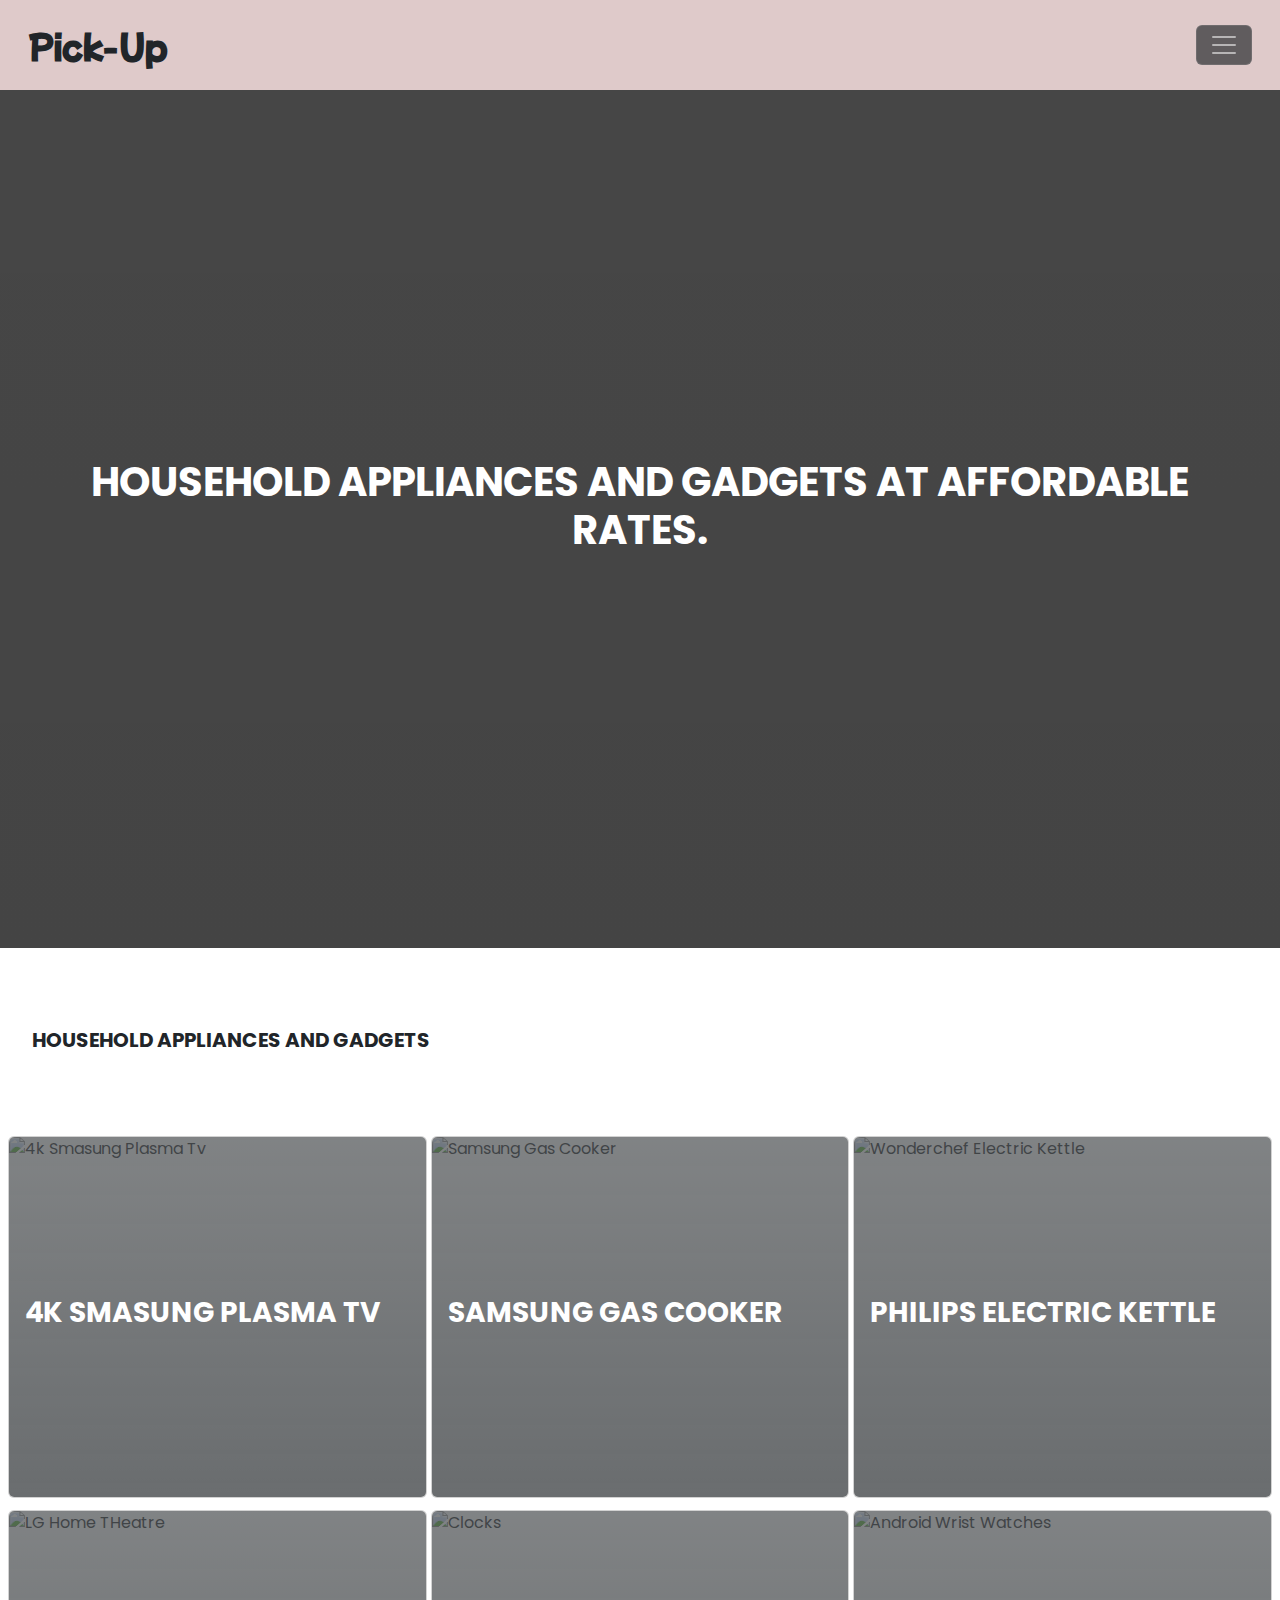
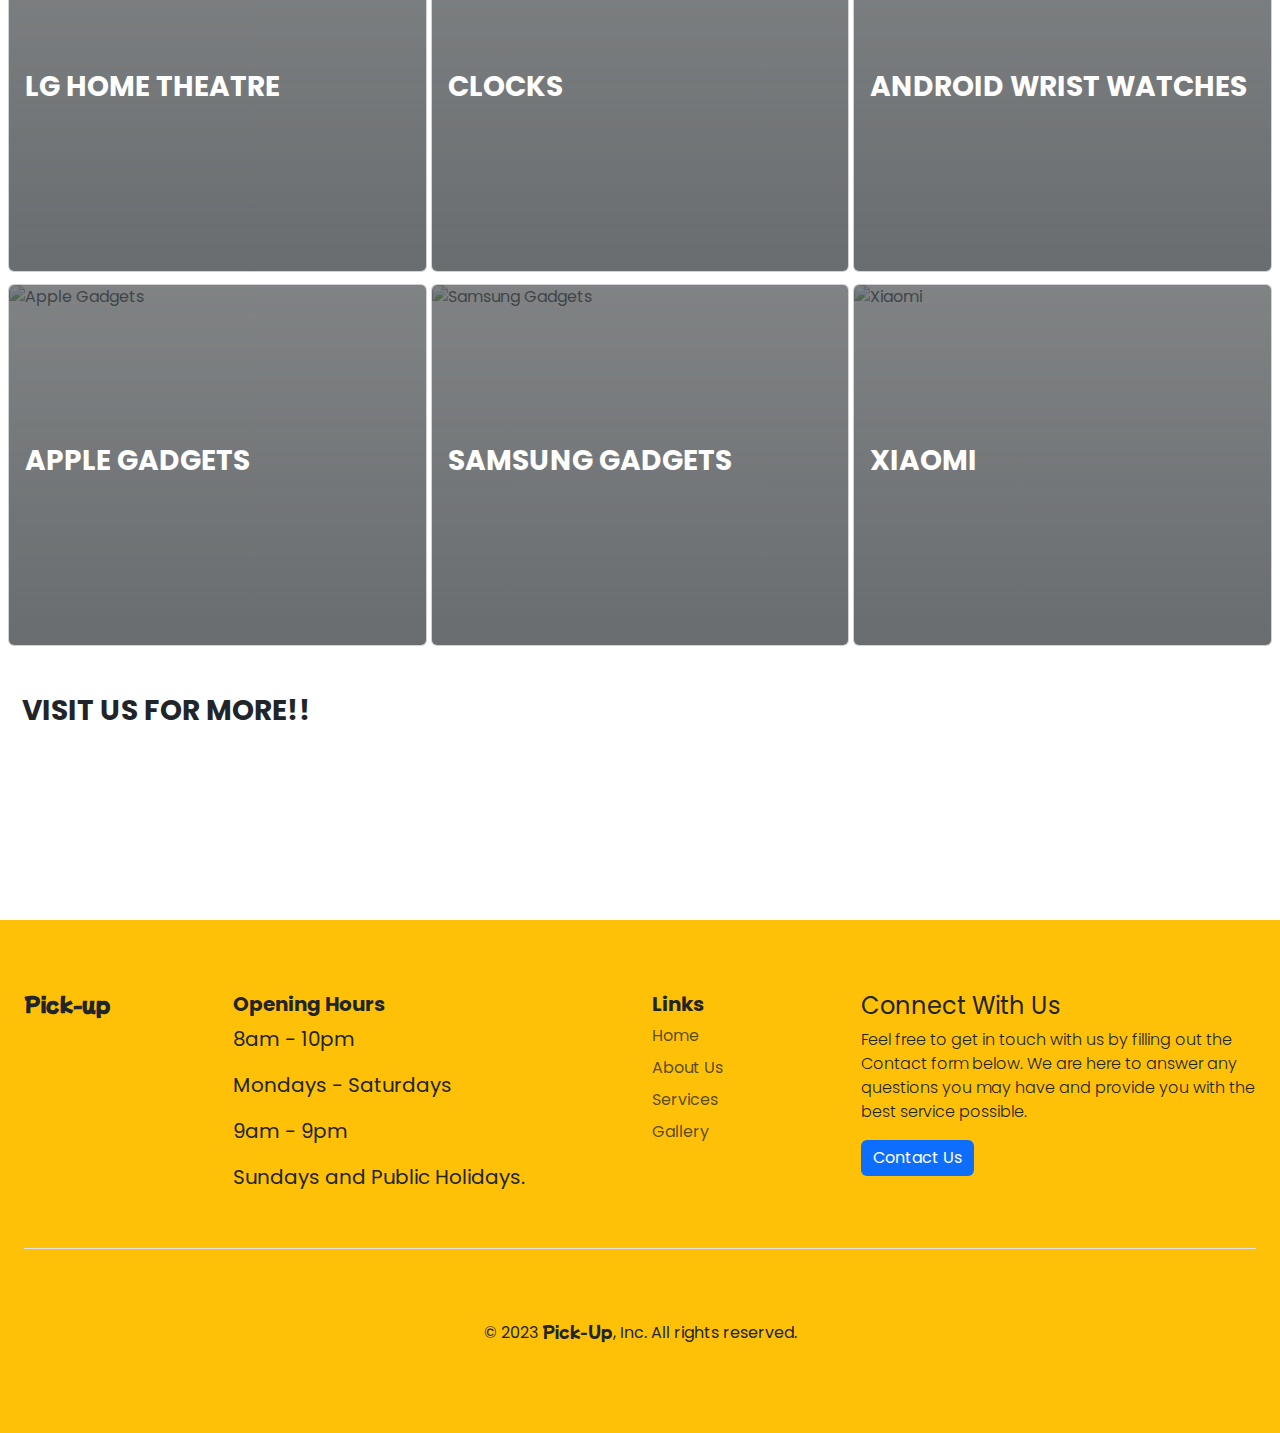
==== commit c9dc9a15: "Add files via upload" ====
--- a/pages/app.html
+++ b/pages/app.html
@@ -38,32 +38,19 @@
           <div class="collapse navbar-collapse" id="collapsibleNavbar">
             <ul class="navbar-nav w-md-100 justify-content-start">
               <li class="nav-item fw-normal">
-                <a
-                  class="nav-link link-dark"
-                  href="../index.html"
-                  >Home</a
+                <a class="nav-link link-dark" href="../index.html">Home</a>
+              </li>
+              <li class="nav-item fw-normal border-top border-0">
+                <a class="nav-link link-dark" href="./grocery.html"
+                  >Groceries</a
                 >
               </li>
               <li class="nav-item fw-normal border-top border-0">
-                <a
-                  class="nav-link link-dark"
-                  href="./grocery.html">Groceries</a
-                >
-              </li>
+                <a class="nav-link link-dark" href="./fruit.html">Fruits</a>
+              </li>
+
               <li class="nav-item fw-normal border-top border-0">
-                <a
-                  class="nav-link link-dark"
-                  href="./fruit.html"
-                  >Fruits</a
-                >
-              </li>
-
-              <li class="nav-item fw-normal border-top border-0">
-                <a
-                  class="nav-link link-dark"
-                  href="#contact"
-                  >Contact Us</a
-                >
+                <a class="nav-link link-dark" href="#contact">Contact Us</a>
               </li>
             </ul>
           </div>
@@ -87,14 +74,14 @@
 
       <!-- Items -->
       <div class="container-fluid p-2">
-        <div class="row">
-          <div class="col-12 p-4 mt-5">
-            <h3 class="fw-bold fs-5 fs-md-2 text-uppercase">Household Appliances and Gadgets</h3>
-          </div>
-        </div>
-
-         <!-- Appliances -->
-         <div class="row mt-5 g-1">
+        <div class="row w-100 p-4">
+          <div class="col-12 mt-5">
+            <h3 class="fw-bold fs-5 fs-md-2 text-uppercase">Household Appliances and Gadgets </h3>
+          </div>
+        </div>
+
+        <!-- Appliances -->
+        <div class="row mt-5 g-1">
           <!-- 4k Smasung Plasma Tv -->
           <div class="col-12 col-sm-6 col-md-4 mb-2">
             <div class="card">
@@ -103,8 +90,12 @@
                 src="https://5.imimg.com/data5/SELLER/Default/2021/11/WK/IW/NH/141112279/samsung-curved-tv-panoramic-view-500x500.jpg"
                 alt="4k Smasung Plasma Tv"
               />
-              <div class="card-img-overlay bg-dark bg-opacity bg-gradient d-flex align-items-center">
-                <h4 class="card-title fw-bold text-uppercase text-white h3">4k Smasung Plasma Tv</h4>
+              <div
+                class="card-img-overlay bg-dark bg-opacity bg-gradient d-flex align-items-center"
+              >
+                <h4 class="card-title fw-bold text-uppercase text-white h3">
+                  4k Smasung Plasma Tv
+                </h4>
               </div>
             </div>
           </div>
@@ -116,8 +107,12 @@
                 src="https://www.food24.com/wp-content/uploads/2021/03/Samsung-header.jpg"
                 alt="Samsung Gas Cooker"
               />
-              <div class="card-img-overlay bg-dark bg-opacity bg-gradient d-flex align-items-center">
-                <h4 class="card-title fw-bold text-uppercase text-white h3">Samsung Gas Cooker</h4>
+              <div
+                class="card-img-overlay bg-dark bg-opacity bg-gradient d-flex align-items-center"
+              >
+                <h4 class="card-title fw-bold text-uppercase text-white h3">
+                  Samsung Gas Cooker
+                </h4>
               </div>
             </div>
           </div>
@@ -129,8 +124,12 @@
                 src="https://www.wonderchef.com/cdn/shop/products/Lifestyle_762e623b-200b-4ff8-84d5-f3a3f56dafa4_1200x1200.jpg?v=1639377600"
                 alt="Wonderchef Electric Kettle"
               />
-              <div class="card-img-overlay bg-dark bg-opacity bg-gradient d-flex align-items-center">
-                <h4 class="card-title fw-bold text-uppercase text-white h3">Philips Electric Kettle</h4>
+              <div
+                class="card-img-overlay bg-dark bg-opacity bg-gradient d-flex align-items-center"
+              >
+                <h4 class="card-title fw-bold text-uppercase text-white h3">
+                  Philips Electric Kettle
+                </h4>
               </div>
             </div>
           </div>
@@ -142,8 +141,12 @@
                 src="https://ng.jumia.is/unsafe/fit-in/500x500/filters:fill(white)/product/68/826948/2.jpg?5735"
                 alt="LG Home THeatre"
               />
-              <div class="card-img-overlay bg-dark bg-opacity bg-gradient d-flex align-items-center">
-                <h4 class="card-title fw-bold text-uppercase text-white h3">LG Home THeatre</h4>
+              <div
+                class="card-img-overlay bg-dark bg-opacity bg-gradient d-flex align-items-center"
+              >
+                <h4 class="card-title fw-bold text-uppercase text-white h3">
+                  LG Home THeatre
+                </h4>
               </div>
             </div>
           </div>
@@ -156,8 +159,12 @@
                 src="https://www.cnet.com/a/img/resize/324488b838e175083e6ee2cdf5741d5fccd7106d/hub/2022/10/18/31d3da21-123a-4908-885a-e26c5df60fb9/clock-time-countdown-0954.jpg?auto=webp&fit=crop&height=900&width=1200"
                 alt="Clocks"
               />
-              <div class="card-img-overlay bg-dark bg-opacity bg-gradient d-flex align-items-center">
-                <h4 class="card-title fw-bold text-uppercase h3 text-white">Clocks</h4>
+              <div
+                class="card-img-overlay bg-dark bg-opacity bg-gradient d-flex align-items-center"
+              >
+                <h4 class="card-title fw-bold text-uppercase h3 text-white">
+                  Clocks
+                </h4>
               </div>
             </div>
           </div>
@@ -170,8 +177,12 @@
                 src="https://static-uc.olist.ng/upload/20200111/inu4mtxzj0h.jpg"
                 alt="Android Wrist Watches"
               />
-              <div class="card-img-overlay bg-dark bg-opacity bg-gradient d-flex align-items-center">
-                <h4 class="card-title fw-bold text-uppercase text-white h3">Android Wrist Watches</h4>
+              <div
+                class="card-img-overlay bg-dark bg-opacity bg-gradient d-flex align-items-center"
+              >
+                <h4 class="card-title fw-bold text-uppercase text-white h3">
+                  Android Wrist Watches
+                </h4>
               </div>
             </div>
           </div>
@@ -184,8 +195,12 @@
                 src="https://t2.tudocdn.net/602137?w=1920"
                 alt="Apple Gadgets"
               />
-              <div class="card-img-overlay bg-dark bg-opacity bg-gradient d-flex align-items-center">
-                <h4 class="card-title fw-bold text-uppercase text-white h3">Apple Gadgets</h4>
+              <div
+                class="card-img-overlay bg-dark bg-opacity bg-gradient d-flex align-items-center"
+              >
+                <h4 class="card-title fw-bold text-uppercase text-white h3">
+                  Apple Gadgets
+                </h4>
               </div>
             </div>
           </div>
@@ -198,8 +213,12 @@
                 src="https://yt3.googleusercontent.com/TtoYXLkyKZu3EDOHAbLjhtpPKwW9eBa0vKacVOmFfq4qzG_Si5KHqzS_u86KO1VIoZJp11scbw=s900-c-k-c0x00ffffff-no-rj"
                 alt="Samsung Gadgets"
               />
-              <div class="card-img-overlay bg-dark bg-opacity bg-gradient d-flex align-items-center">
-                <h4 class="card-title fw-bold text-white text-uppercase h3">Samsung Gadgets</h4>
+              <div
+                class="card-img-overlay bg-dark bg-opacity bg-gradient d-flex align-items-center"
+              >
+                <h4 class="card-title fw-bold text-white text-uppercase h3">
+                  Samsung Gadgets
+                </h4>
               </div>
             </div>
           </div>
@@ -211,14 +230,18 @@
                 src="https://media.premiumtimesng.com/wp-content/files/2023/03/xiaomi-global-logo.jpg"
                 alt="Xiaomi"
               />
-              <div class="card-img-overlay bg-dark bg-opacity bg-gradient d-flex align-items-center">
-                <h4 class="card-title fw-bold text-white text-uppercase h3">Xiaomi</h4>
-              </div>
-            </div>
-          </div>
-
-          <h3 class="text-uppercase fw-bold col-12 p-md-5 p-2">
-            Visit Us For More!!
+              <div
+                class="card-img-overlay bg-dark bg-opacity bg-gradient d-flex align-items-center"
+              >
+                <h4 class="card-title fw-bold text-white text-uppercase h3">
+                  Xiaomi
+                </h4>
+              </div>
+            </div>
+          </div>
+
+          <h3 class="text-uppercase mt-4 fw-bold col-12 p-3">
+            Visit Us for More!!
           </h3>
         </div>
       </div>
@@ -226,7 +249,7 @@
 
     <!-- The Modal -->
     <div class="modal mt-5" id="myModal">
-      <div class="modal-dialog ">
+      <div class="modal-dialog">
         <div class="modal-content">
           <!-- Modal Header -->
           <div class="modal-header">
@@ -240,7 +263,7 @@
 
           <!-- Modal body -->
           <div class="modal-body">
-            <form> 
+            <form>
               <div class="mb-3">
                 <label for="fname" class="form-label">Full-Name</label>
                 <input
@@ -267,7 +290,9 @@
               </div>
 
               <div class="mb-3">
-                <label for="message" class="form-label shadow-none">Message</label>
+                <label for="message" class="form-label shadow-none"
+                  >Message</label
+                >
                 <textarea
                   class="form-control shadow-none"
                   name="message"
@@ -303,7 +328,8 @@
     </div>
 
     <div
-      class="container-fluid p-4 bg-warning d-flex justify-content-between align-items-center flex-md-row flex-column" style="margin-top: 10rem;"
+      class="container-fluid p-4 bg-warning d-flex justify-content-between align-items-center flex-md-row flex-column"
+      style="margin-top: 10rem"
     >
       <footer class="py-5" id="contact">
         <div class="row">
@@ -354,13 +380,19 @@
                 <a href="#" class="nav-link p-0 text-muted">Home</a>
               </li>
               <li class="nav-item mb-2">
-                <a href="../index.html" class="nav-link p-0 text-muted">About Us</a>
+                <a href="../index.html" class="nav-link p-0 text-muted"
+                  >About Us</a
+                >
               </li>
               <li class="nav-item mb-2">
-                <a href="../index.html" class="nav-link p-0 text-muted">Services</a>
+                <a href="../index.html" class="nav-link p-0 text-muted"
+                  >Services</a
+                >
               </li>
               <li class="nav-item mb-2">
-                <a href="../index.html" class="nav-link p-0 text-muted">Gallery</a>
+                <a href="../index.html" class="nav-link p-0 text-muted"
+                  >Gallery</a
+                >
               </li>
             </ul>
           </div>
@@ -433,7 +465,7 @@
 
         set(ref(db, "user/" + document.getElementById("fname").value), {
           email: document.getElementById("email").value,
-          message: document.getElementById("message").value
+          message: document.getElementById("message").value,
         });
         alert("Thanks for Your Feedback");
       });
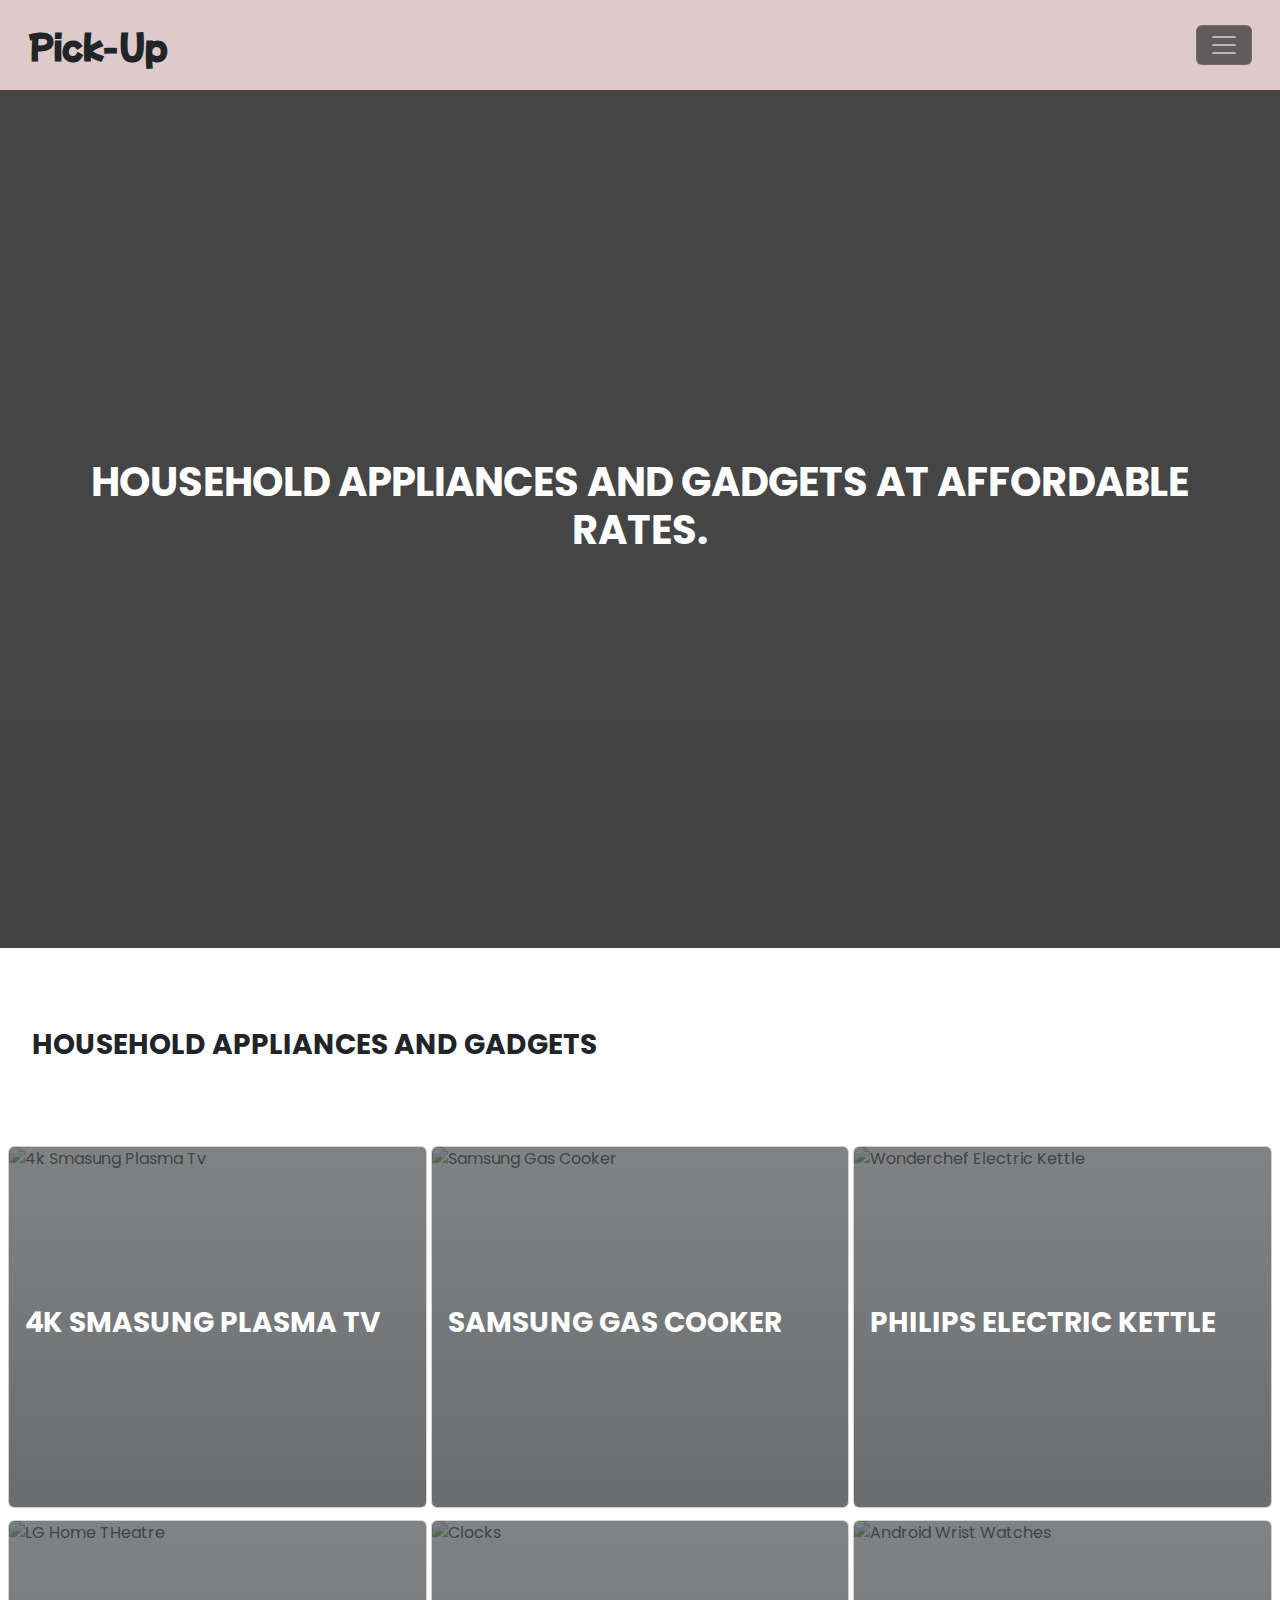
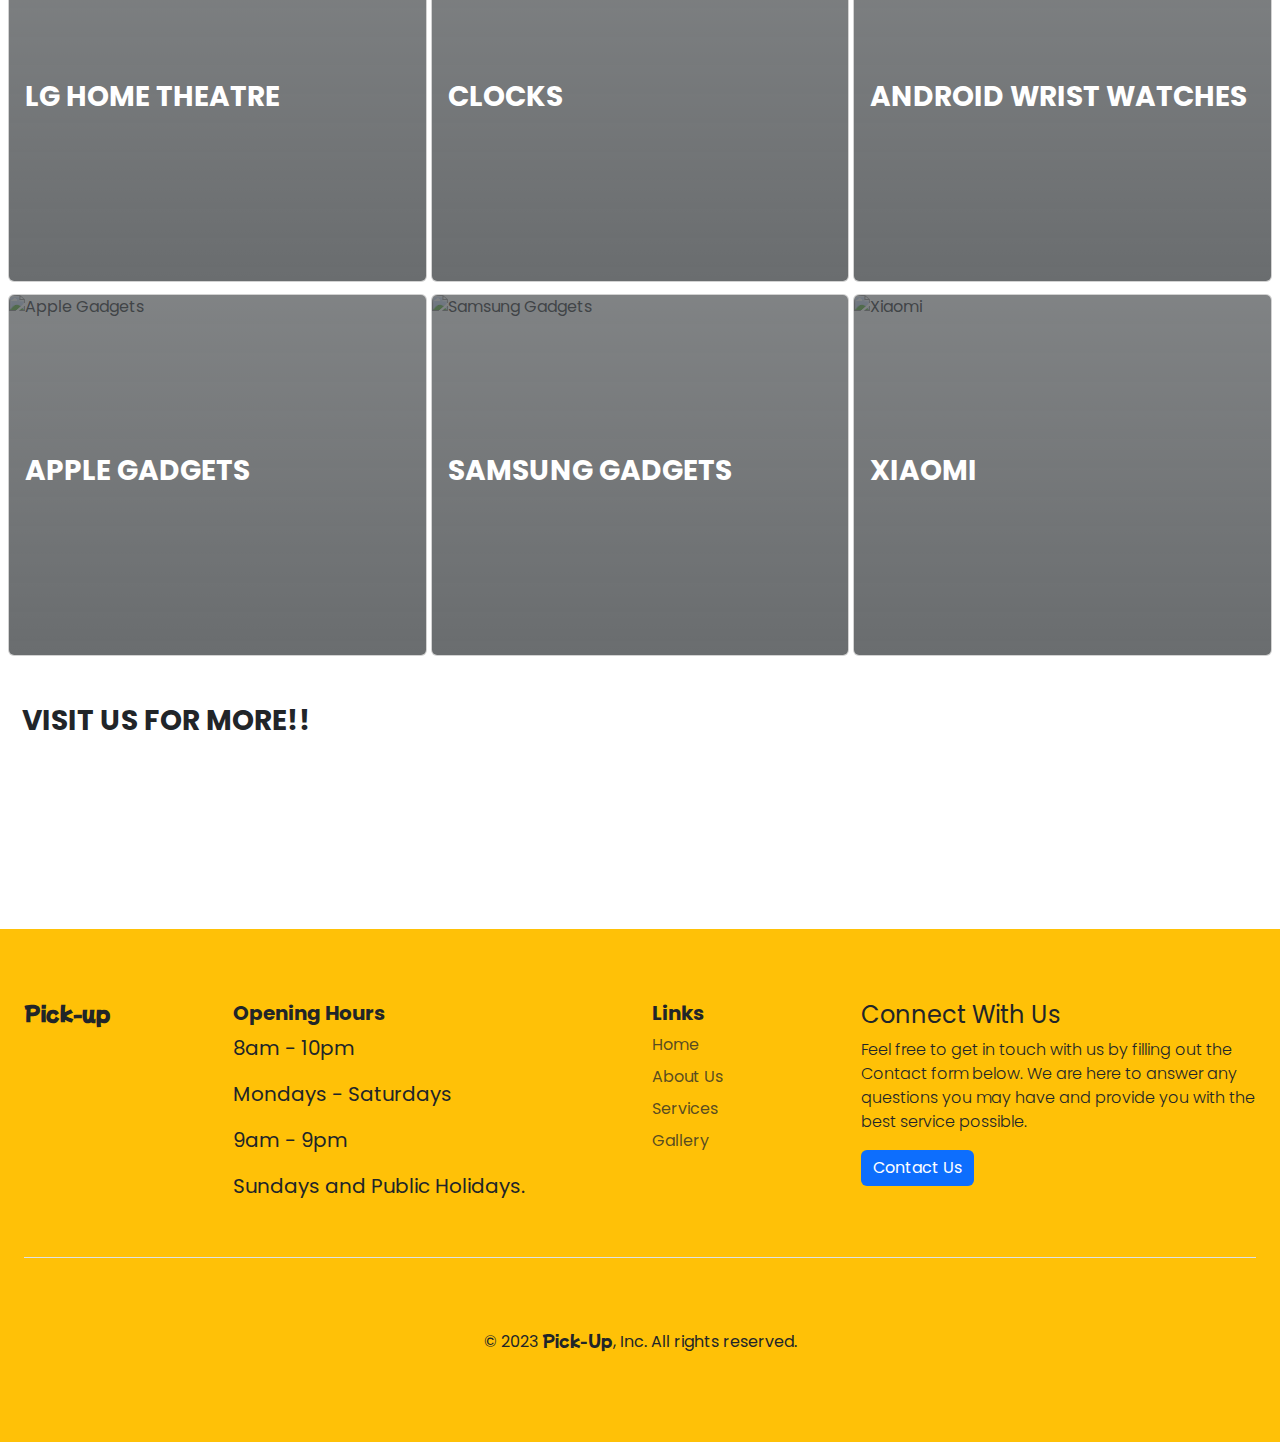
==== commit 42ecf4ca: "Add files via upload" ====
--- a/pages/app.html
+++ b/pages/app.html
@@ -76,7 +76,7 @@
       <div class="container-fluid p-2">
         <div class="row w-100 p-4">
           <div class="col-12 mt-5">
-            <h3 class="fw-bold fs-5 fs-md-2 text-uppercase">Household Appliances and Gadgets </h3>
+            <h3 class="fw-bold fs-h5 fs-md-h2 text-uppercase">Household Appliances and Gadgets </h3>
           </div>
         </div>
 
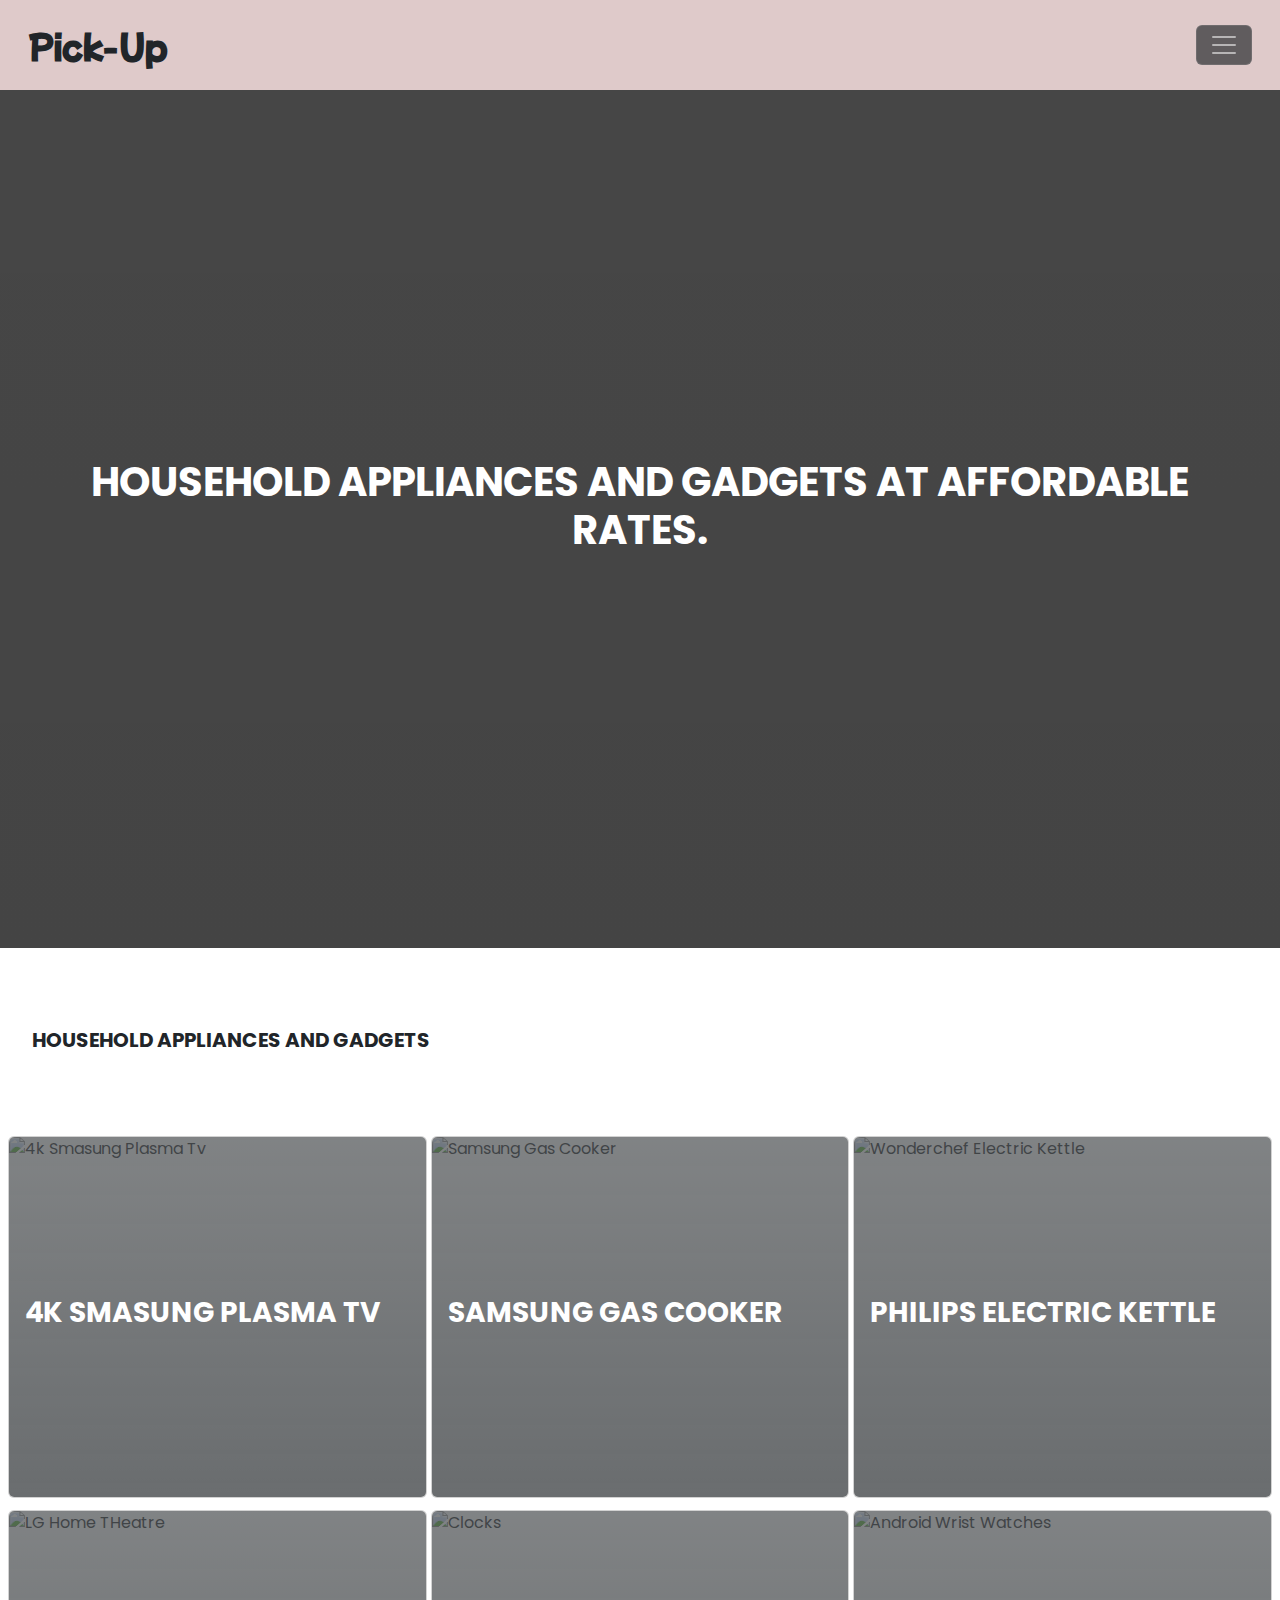
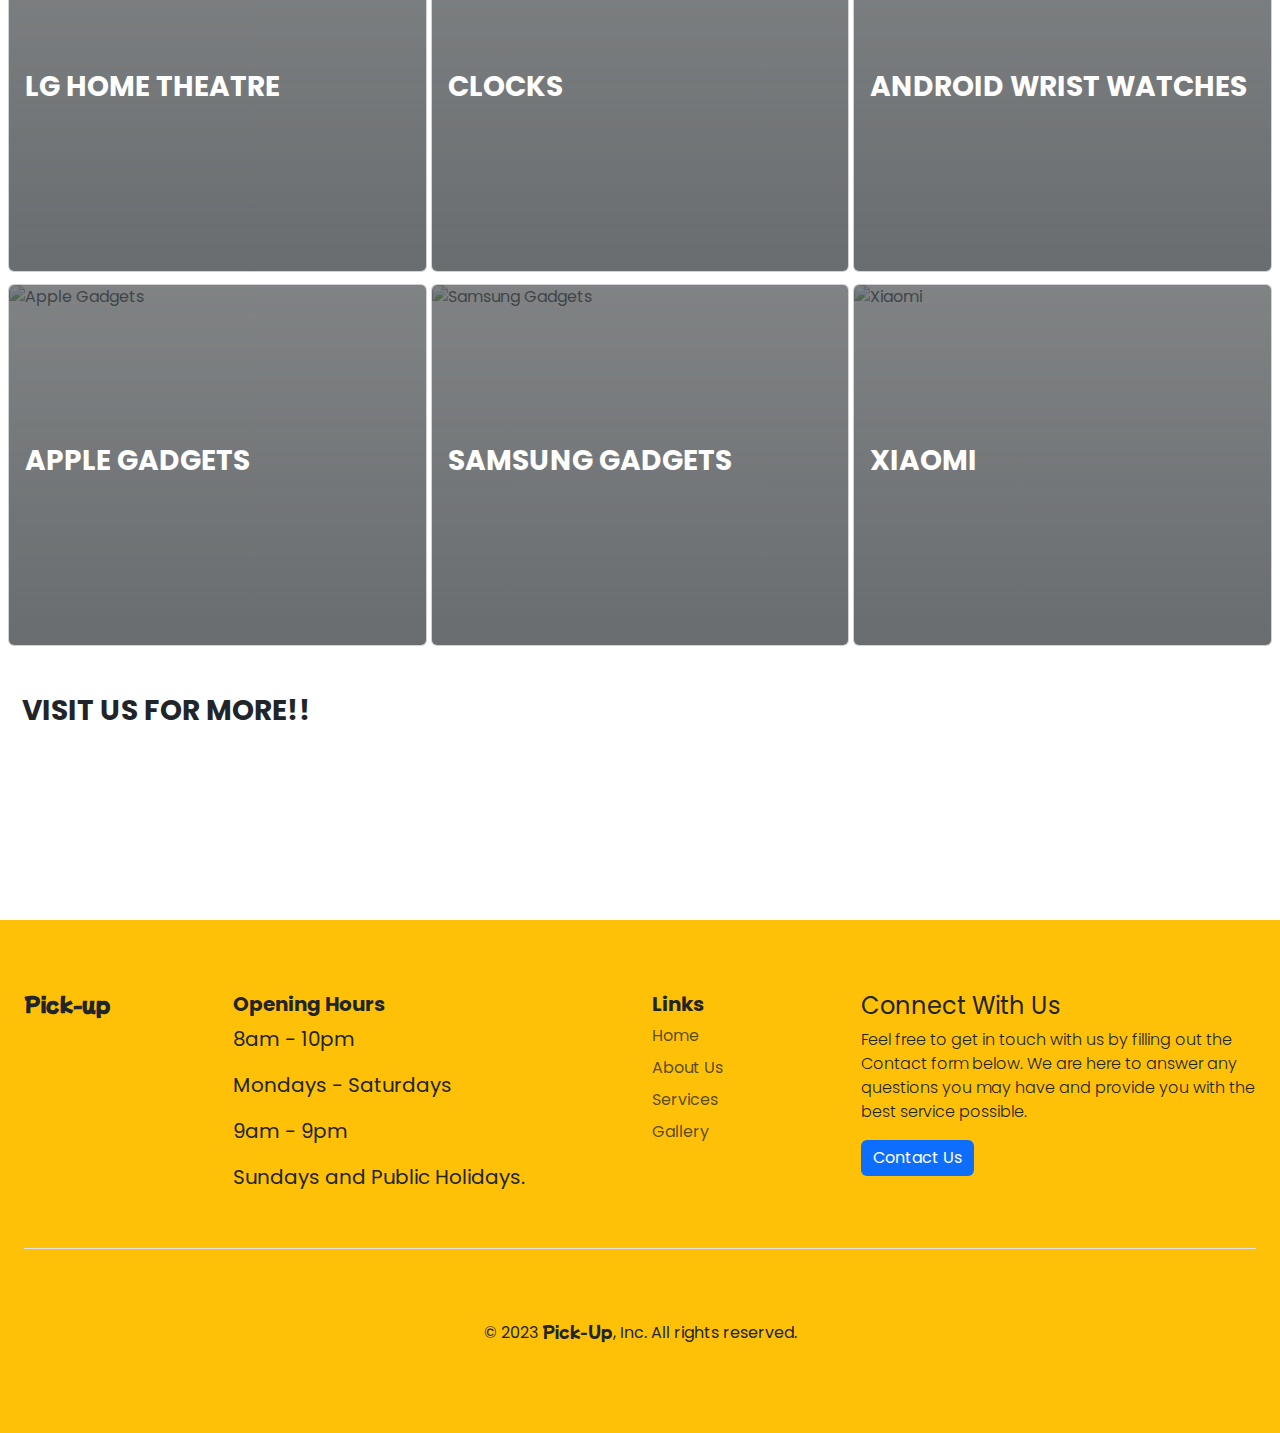
==== commit 01b1bb2f: "Updates" ====
--- a/pages/app.html
+++ b/pages/app.html
@@ -76,7 +76,7 @@
       <div class="container-fluid p-2">
         <div class="row w-100 p-4">
           <div class="col-12 mt-5">
-            <h3 class="fw-bold fs-h5 fs-md-h2 text-uppercase">Household Appliances and Gadgets </h3>
+            <h3 class="fw-bold fs-5 fs-md-2 text-uppercase">Household Appliances and Gadgets </h3>
           </div>
         </div>
 
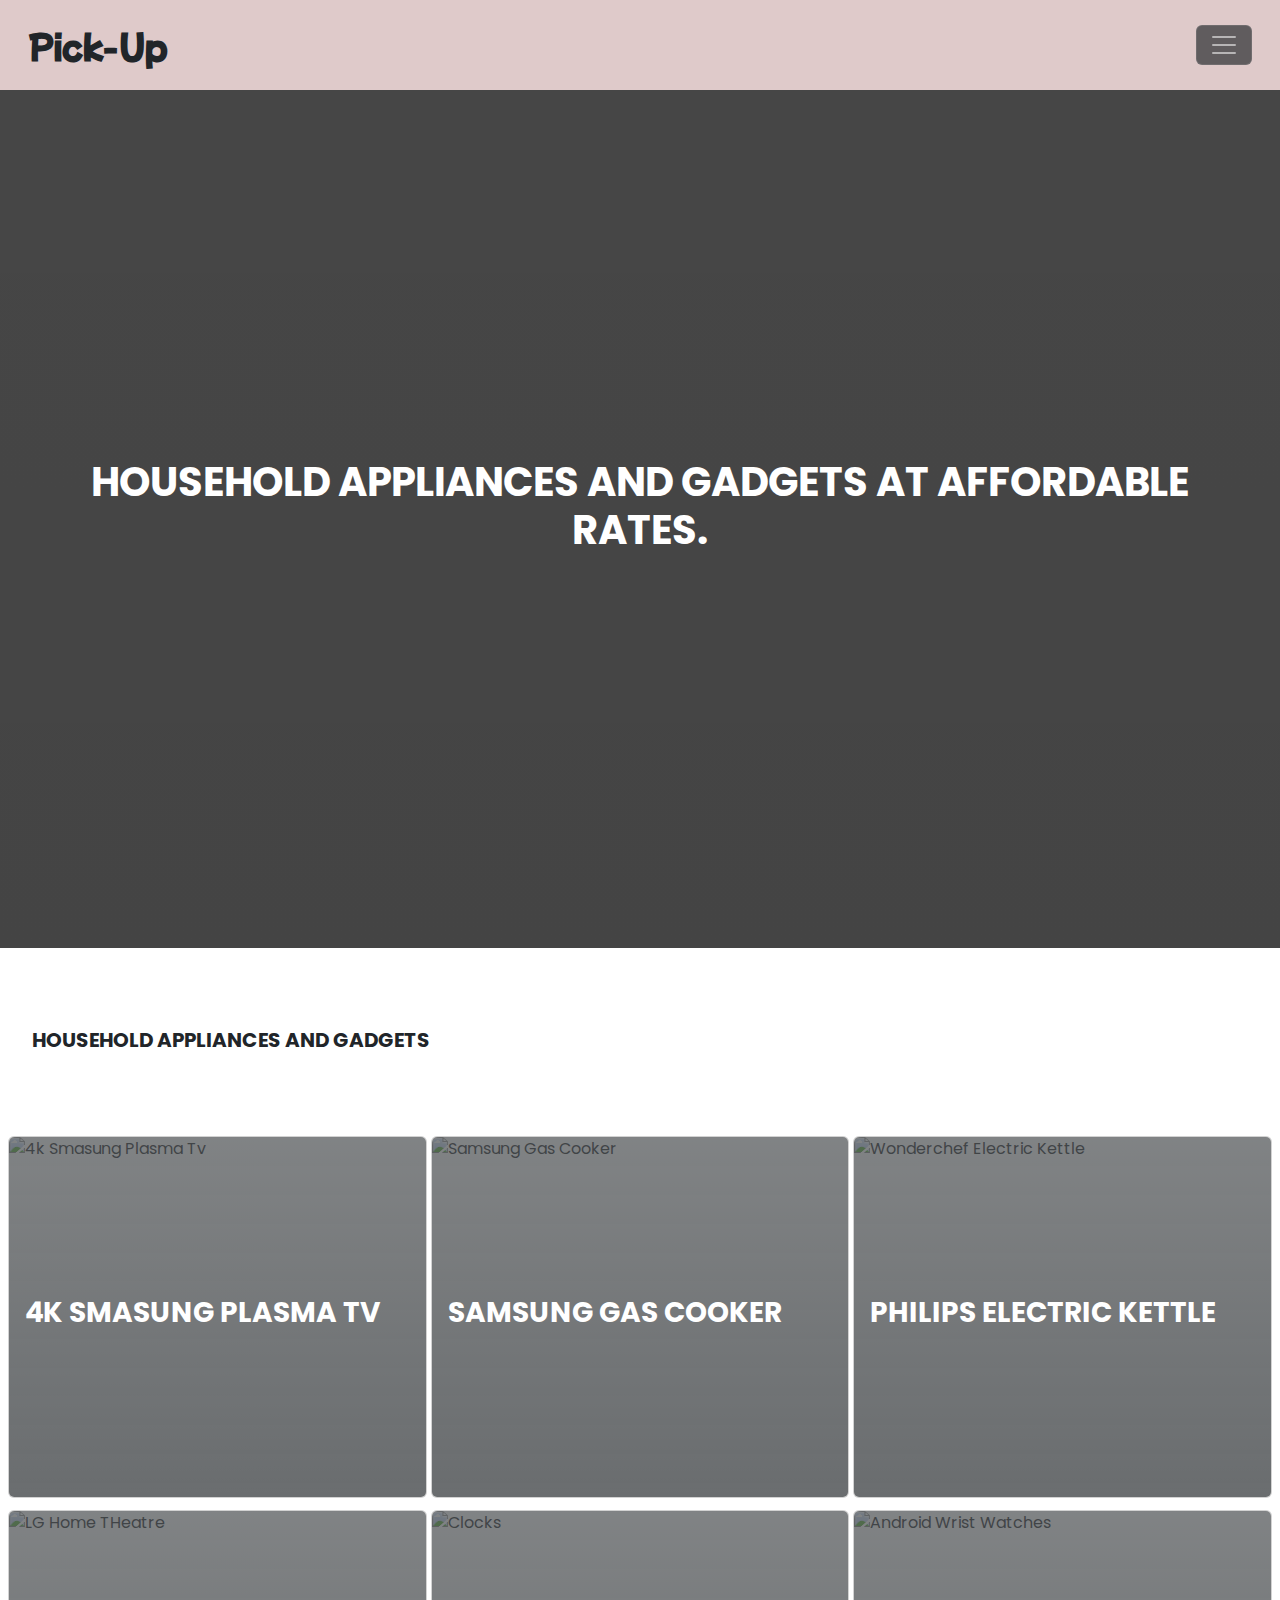
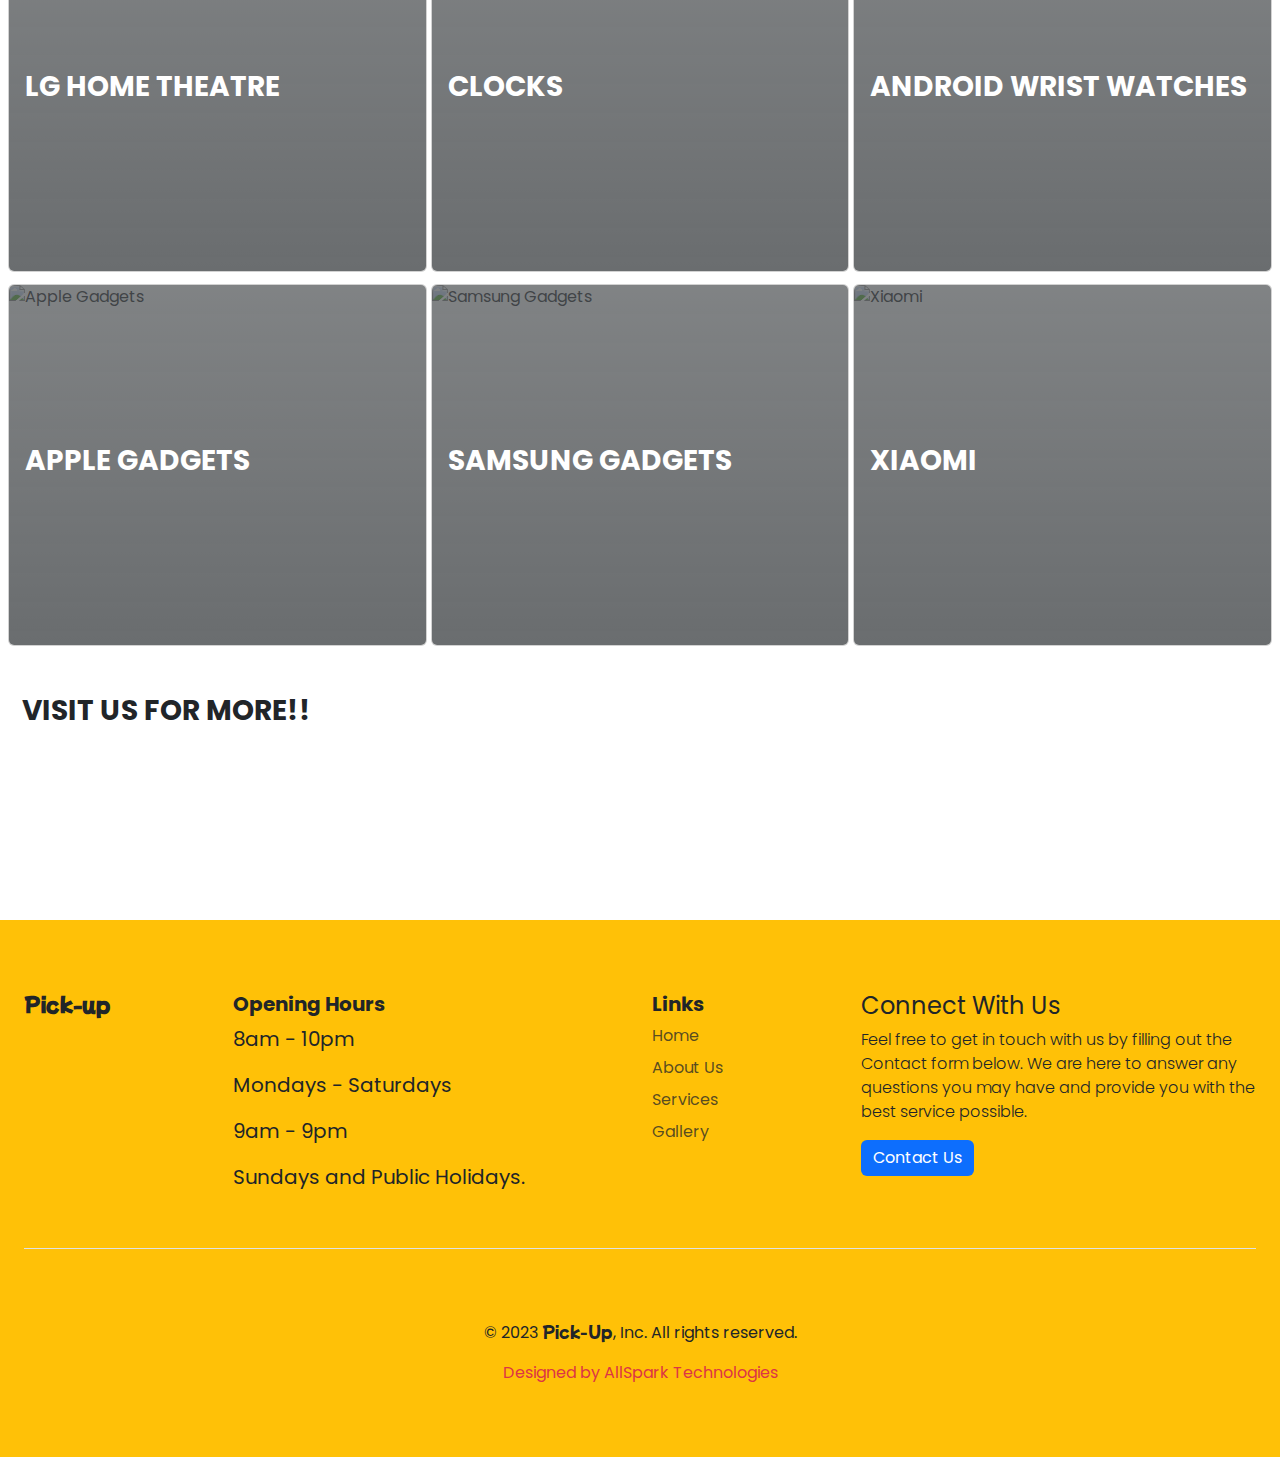
==== commit b8213d51: "Updated" ====
--- a/pages/app.html
+++ b/pages/app.html
@@ -428,7 +428,7 @@
             >, Inc. All rights reserved.
           </p>
         </div>
-        <div class="col-12"></div>
+        <div class="text-danger col-12 text-center">Designed by AllSpark Technologies</div>
       </footer>
     </div>
 
